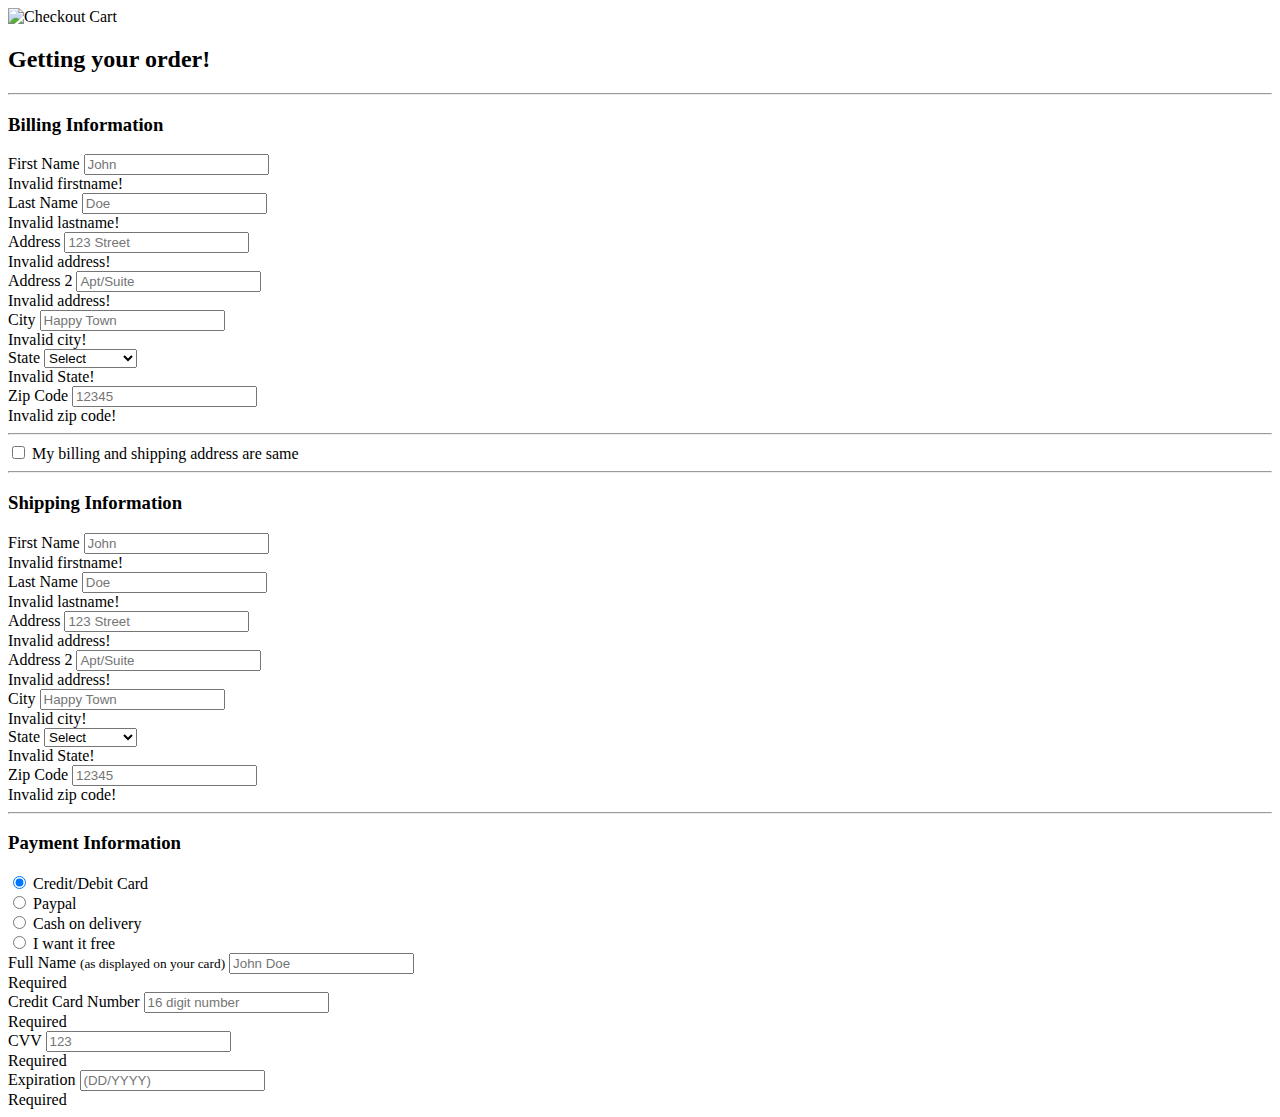
==== index.html @ c3e5eaca "expiration" ====
<!doctype html>
<html lang="en">
  <head>
    <!-- Required meta tags -->
    <meta charset="utf-8">
    <meta name="viewport" content="width=device-width, initial-scale=1">

    <!-- Bootstrap CSS -->
    <link rel="stylesheet" href="https://stackpath.bootstrapcdn.com/bootstrap/5.0.0-alpha2/css/bootstrap.min.css" integrity="sha384-DhY6onE6f3zzKbjUPRc2hOzGAdEf4/Dz+WJwBvEYL/lkkIsI3ihufq9hk9K4lVoK" crossorigin="anonymous">

    <title>Hello, world!</title>
  </head>
  <body class="bg-light">
      <div class="container">
          <div class="py-5 text-center">
            <img class ="mb-4 d-block mx-auto" src="https://icons.iconarchive.com/icons/iconsmind/outline/512/Checkout-icon.png" alt="Checkout Cart" width="90" height="90">
            <h2>Getting your order!</h2>
          </div>
      </div>
      <div class="container">
        <hr class="my-4">
            <h3 class="mb-4">Billing Information</h3>
            <form action="">
                <div class="row g-3">
                    <div class="col-md-6">
                        <label for="firstname" class="form-label">First Name</label>
                        <input id="firstname" type="text" class="form-control" placeholder="John" required>
                        <div class="invalid-feedback">Invalid firstname!</div>
                    </div>
                    <div class="col-md-6">
                        <label for="lastname" class="form-label">Last Name</label>
                        <input id="lastname" type="text" class="form-control" placeholder="Doe" required>
                        <div class="invalid-feedback">Invalid lastname!</div>
                    </div>
                    <div class="col-md-8">
                        <label for="address1" class="form-label">Address</label>
                        <input id="address1" type="text" class="form-control" placeholder="123 Street" required>
                        <div class="invalid-feedback">Invalid address!</div>
                    </div>
                    <div class="col-md-4">
                      <label for="address2" class="form-label">Address 2</label>
                      <input id="address2" type="text" class="form-control" placeholder="Apt/Suite" required>
                      <div class="invalid-feedback">Invalid address!</div>
                  </div>
                  <div class="col-md-4">
                    <label for="city" class="form-label">City</label>
                    <input id="city" type="text" class="form-control" placeholder="Happy Town" required>
                    <div class="invalid-feedback">Invalid city!</div>
                  </div>
                  <div class="col-md-4">
                    <label for="state" class="form-label">State</label>
                    <select id="state" class="form-control"> 
                      <option value=""> Select </option>
                      <option value="newyork"> New York </option>
                      <option value="newjersey"> New Jersey  </option>
                      <option value="florida"> Florida </option>
                      <option value="ohio"> Ohio </option>
                      <option value="indiana"> Indiana </option>
                      <option value="connecticut"> Connecticut </option>
                      <option value="maine"> Maine </option>
                      <option value="maryland"> Maryland  </option>
                      <option value="virginia"> Virginia </option>
                    </select>
                    <div class="invalid-feedback">Invalid State!</div>
                  </div>
                  <div class="col-md-4">
                    <label for="zip" class="form-label">Zip Code</label>
                    <input id="zip" type="text" class="form-control" placeholder="12345" required>
                    <div class="invalid-feedback">Invalid zip code!</div>
                  </div>
                </div>

                <hr class="my-4">
            </form>

            <div class="col-12">
              <div class="form-check"> 
                <input id="sameaddress" type="checkbox" class="form-check-input">
                <label class="form-check-label" for="sameaddress">My billing and shipping address are same</label>
              </div>
            </div>
            <hr class="my-4">


            <h3 class="mb-4">Shipping Information</h3>
            <form action="">
                <div class="row g-3">
                    <div class="col-md-6">
                        <label for="firstname" class="form-label">First Name</label>
                        <input id="firstname" type="text" class="form-control" placeholder="John" required>
                        <div class="invalid-feedback">Invalid firstname!</div>
                    </div>
                    <div class="col-md-6">
                        <label for="lastname" class="form-label">Last Name</label>
                        <input id="lastname" type="text" class="form-control" placeholder="Doe" required>
                        <div class="invalid-feedback">Invalid lastname!</div>
                    </div>
                    <div class="col-md-8">
                        <label for="address1" class="form-label">Address</label>
                        <input id="address1" type="text" class="form-control" placeholder="123 Street" required>
                        <div class="invalid-feedback">Invalid address!</div>
                    </div>
                    <div class="col-md-4">
                      <label for="address2" class="form-label">Address 2</label>
                      <input id="address2" type="text" class="form-control" placeholder="Apt/Suite" required>
                      <div class="invalid-feedback">Invalid address!</div>
                  </div>
                  <div class="col-md-4">
                    <label for="city" class="form-label">City</label>
                    <input id="city" type="text" class="form-control" placeholder="Happy Town" required>
                    <div class="invalid-feedback">Invalid city!</div>
                  </div>
                  <div class="col-md-4">
                    <label for="state" class="form-label">State</label>
                    <select id="state" class="form-control"> 
                      <option value=""> Select </option>
                      <option value="newyork"> New York </option>
                      <option value="newjersey"> New Jersey  </option>
                      <option value="florida"> Florida </option>
                      <option value="ohio"> Ohio </option>
                      <option value="indiana"> Indiana </option>
                      <option value="connecticut"> Connecticut </option>
                      <option value="maine"> Maine </option>
                      <option value="maryland"> Maryland  </option>
                      <option value="virginia"> Virginia </option>
                    </select>
                    <div class="invalid-feedback">Invalid State!</div>
                  </div>
                  <div class="col-md-4">
                    <label for="zip" class="form-label">Zip Code</label>
                    <input id="zip" type="text" class="form-control" placeholder="12345" required>
                    <div class="invalid-feedback">Invalid zip code!</div>
                  </div>
                </div>

                <hr class="my-5">
            </form>

            <h3 class="mb-4">Payment Information</h3>
            <div class="form-check">
              <input id ="card" name="payment" type="radio" class="form-check-input" required checked>
              <label for="card">Credit/Debit Card</label>
            </div>
            <div class="form-check">
              <input id ="paypal" name="payment" type="radio" class="form-check-input" required>
              <label for="paypal">Paypal</label>
            </div>
            <div class="form-check">
              <input id ="cashondelivery" name="payment" type="radio" class="form-check-input" required>
              <label for="cashondelivery">Cash on delivery</label>
            </div>
            <div class="form-check">
              <input id ="free" name="payment" type="radio" class="form-check-input" required>
              <label for="free">I want it free</label>
            </div>

            <div class="row my-3 gy-3">
              <div class="col-md-6">
                <label for="paymentname" class="form-label">Full Name</label>
                <small class="text-muted">(as displayed on your card)</small>
                <input id="paymentname" type="text" class="form-control" placeholder="John Doe" required> 
                <div class="invalid-feedback"> Required</div>
            </div>
            <div class="col-md-6">
              <label for="paymentcard" class="form-label">Credit Card Number</label>
              <input id="paymentcard" type="text" class="form-control" placeholder="16 digit number" required>
              <div class="invalid-feedback">Required</div>

              <div class="row my-3 gy-3">
                <div class="col-md-6">
                  <label for="cvv" class="form-label">CVV</label>
                  <input id="cvv" type="text" class="form-control" placeholder="123" required> 
                  <div class="invalid-feedback"> Required</div>
                </div>
                <div class="col-md-6">
                  <label for="expiration" class="form-label">Expiration</label>
                  <input id="expiration" type="text" class="form-control" placeholder="(DD/YYYY)" required> 
                  <div class="invalid-feedback"> Required</div>
                </div>
              </div>
          </div>
            </div>
      </div>
    
    
    <!-- Optional JavaScript; choose one of the two! -->

    <!-- Option 1: Bootstrap Bundle with Popper.js -->
    <script src="https://stackpath.bootstrapcdn.com/bootstrap/5.0.0-alpha2/js/bootstrap.bundle.min.js" integrity="sha384-BOsAfwzjNJHrJ8cZidOg56tcQWfp6y72vEJ8xQ9w6Quywb24iOsW913URv1IS4GD" crossorigin="anonymous"></script>

    <!-- Option 2: Separate Popper.js and Bootstrap JS
    <script src="https://cdn.jsdelivr.net/npm/popper.js@1.16.1/dist/umd/popper.min.js" integrity="sha384-9/reFTGAW83EW2RDu2S0VKaIzap3H66lZH81PoYlFhbGU+6BZp6G7niu735Sk7lN" crossorigin="anonymous"></script>
    <script src="https://stackpath.bootstrapcdn.com/bootstrap/5.0.0-alpha2/js/bootstrap.min.js" integrity="sha384-5h4UG+6GOuV9qXh6HqOLwZMY4mnLPraeTrjT5v07o347pj6IkfuoASuGBhfDsp3d" crossorigin="anonymous"></script>
    -->
  </body>
</html>
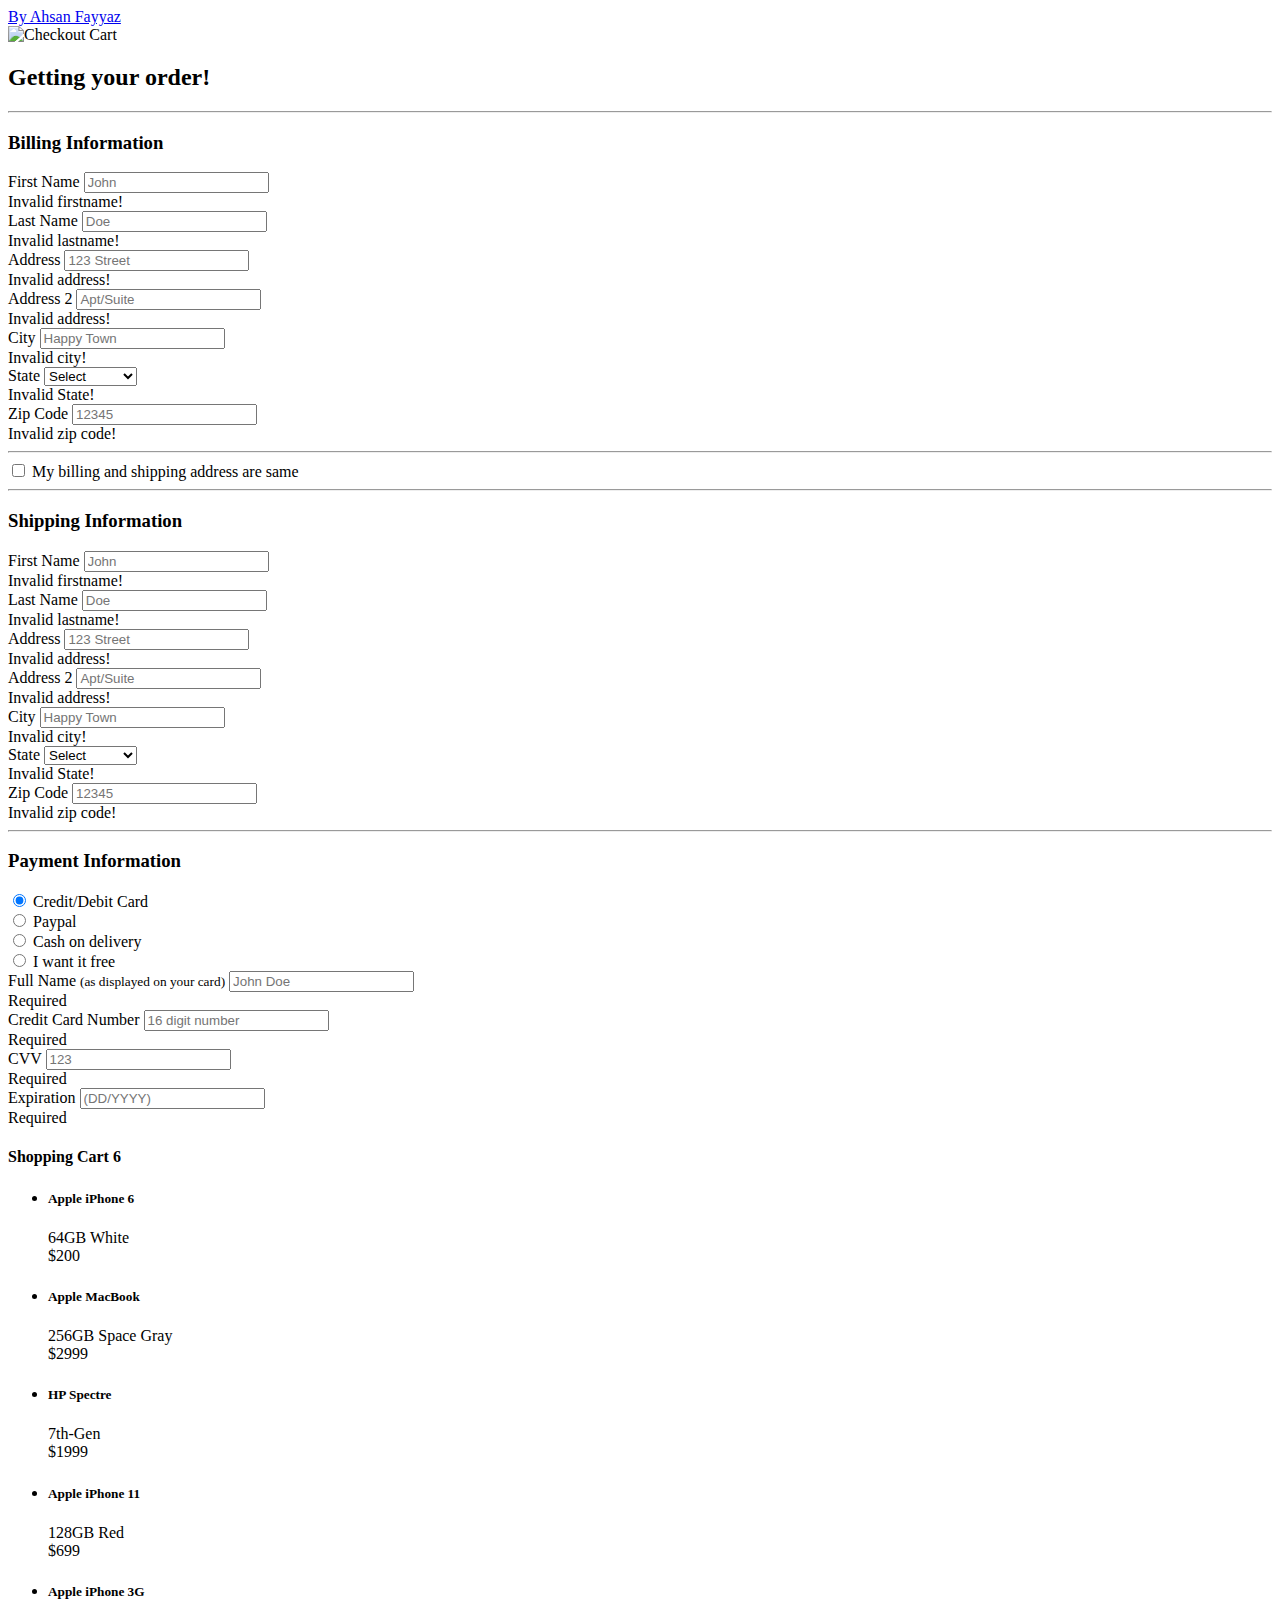
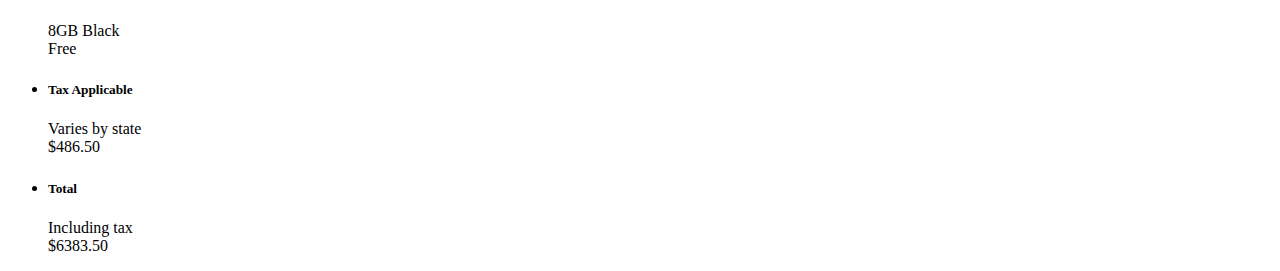
==== commit 50a4cb2c: "shopping cart" ====
--- a/index.html
+++ b/index.html
@@ -11,175 +11,245 @@
     <title>Hello, world!</title>
   </head>
   <body class="bg-light">
+      <nav class="navbar navbar-dark bg-dark">
+        <a href="#" class="navbar-brand">By Ahsan Fayyaz</a>
+      </nav>
+
       <div class="container">
           <div class="py-5 text-center">
             <img class ="mb-4 d-block mx-auto" src="https://icons.iconarchive.com/icons/iconsmind/outline/512/Checkout-icon.png" alt="Checkout Cart" width="90" height="90">
             <h2>Getting your order!</h2>
           </div>
       </div>
+
       <div class="container">
-        <hr class="my-4">
-            <h3 class="mb-4">Billing Information</h3>
-            <form action="">
-                <div class="row g-3">
+        <div class="row">
+          <div class="col-6">
+            <div class="container">
+              <hr class="my-4">
+                  <h3 class="mb-4">Billing Information</h3>
+                  <form action="">
+                      <div class="row g-3">
+                          <div class="col-md-6">
+                              <label for="firstname" class="form-label">First Name</label>
+                              <input id="firstname" type="text" class="form-control" placeholder="John" required>
+                              <div class="invalid-feedback">Invalid firstname!</div>
+                          </div>
+                          <div class="col-md-6">
+                              <label for="lastname" class="form-label">Last Name</label>
+                              <input id="lastname" type="text" class="form-control" placeholder="Doe" required>
+                              <div class="invalid-feedback">Invalid lastname!</div>
+                          </div>
+                          <div class="col-md-8">
+                              <label for="address1" class="form-label">Address</label>
+                              <input id="address1" type="text" class="form-control" placeholder="123 Street" required>
+                              <div class="invalid-feedback">Invalid address!</div>
+                          </div>
+                          <div class="col-md-4">
+                            <label for="address2" class="form-label">Address 2</label>
+                            <input id="address2" type="text" class="form-control" placeholder="Apt/Suite" required>
+                            <div class="invalid-feedback">Invalid address!</div>
+                        </div>
+                        <div class="col-md-4">
+                          <label for="city" class="form-label">City</label>
+                          <input id="city" type="text" class="form-control" placeholder="Happy Town" required>
+                          <div class="invalid-feedback">Invalid city!</div>
+                        </div>
+                        <div class="col-md-4">
+                          <label for="state" class="form-label">State</label>
+                          <select id="state" class="form-control"> 
+                            <option value=""> Select </option>
+                            <option value="newyork"> New York </option>
+                            <option value="newjersey"> New Jersey  </option>
+                            <option value="florida"> Florida </option>
+                            <option value="ohio"> Ohio </option>
+                            <option value="indiana"> Indiana </option>
+                            <option value="connecticut"> Connecticut </option>
+                            <option value="maine"> Maine </option>
+                            <option value="maryland"> Maryland  </option>
+                            <option value="virginia"> Virginia </option>
+                          </select>
+                          <div class="invalid-feedback">Invalid State!</div>
+                        </div>
+                        <div class="col-md-4">
+                          <label for="zip" class="form-label">Zip Code</label>
+                          <input id="zip" type="text" class="form-control" placeholder="12345" required>
+                          <div class="invalid-feedback">Invalid zip code!</div>
+                        </div>
+                      </div>
+      
+                      <hr class="my-4">
+                  </form>
+      
+                  <div class="col-12">
+                    <div class="form-check"> 
+                      <input id="sameaddress" type="checkbox" class="form-check-input">
+                      <label class="form-check-label" for="sameaddress">My billing and shipping address are same</label>
+                    </div>
+                  </div>
+                  <hr class="my-4">
+      
+      
+                  <h3 class="mb-4">Shipping Information</h3>
+                  <form action="">
+                      <div class="row g-3">
+                          <div class="col-md-6">
+                              <label for="firstname" class="form-label">First Name</label>
+                              <input id="firstname" type="text" class="form-control" placeholder="John" required>
+                              <div class="invalid-feedback">Invalid firstname!</div>
+                          </div>
+                          <div class="col-md-6">
+                              <label for="lastname" class="form-label">Last Name</label>
+                              <input id="lastname" type="text" class="form-control" placeholder="Doe" required>
+                              <div class="invalid-feedback">Invalid lastname!</div>
+                          </div>
+                          <div class="col-md-8">
+                              <label for="address1" class="form-label">Address</label>
+                              <input id="address1" type="text" class="form-control" placeholder="123 Street" required>
+                              <div class="invalid-feedback">Invalid address!</div>
+                          </div>
+                          <div class="col-md-4">
+                            <label for="address2" class="form-label">Address 2</label>
+                            <input id="address2" type="text" class="form-control" placeholder="Apt/Suite" required>
+                            <div class="invalid-feedback">Invalid address!</div>
+                        </div>
+                        <div class="col-md-4">
+                          <label for="city" class="form-label">City</label>
+                          <input id="city" type="text" class="form-control" placeholder="Happy Town" required>
+                          <div class="invalid-feedback">Invalid city!</div>
+                        </div>
+                        <div class="col-md-4">
+                          <label for="state" class="form-label">State</label>
+                          <select id="state" class="form-control"> 
+                            <option value=""> Select </option>
+                            <option value="newyork"> New York </option>
+                            <option value="newjersey"> New Jersey  </option>
+                            <option value="florida"> Florida </option>
+                            <option value="ohio"> Ohio </option>
+                            <option value="indiana"> Indiana </option>
+                            <option value="connecticut"> Connecticut </option>
+                            <option value="maine"> Maine </option>
+                            <option value="maryland"> Maryland  </option>
+                            <option value="virginia"> Virginia </option>
+                          </select>
+                          <div class="invalid-feedback">Invalid State!</div>
+                        </div>
+                        <div class="col-md-4">
+                          <label for="zip" class="form-label">Zip Code</label>
+                          <input id="zip" type="text" class="form-control" placeholder="12345" required>
+                          <div class="invalid-feedback">Invalid zip code!</div>
+                        </div>
+                      </div>
+      
+                      <hr class="my-5">
+                  </form>
+      
+                  <h3 class="mb-4">Payment Information</h3>
+                  <div class="form-check">
+                    <input id ="card" name="payment" type="radio" class="form-check-input" required checked>
+                    <label for="card">Credit/Debit Card</label>
+                  </div>
+                  <div class="form-check">
+                    <input id ="paypal" name="payment" type="radio" class="form-check-input" required>
+                    <label for="paypal">Paypal</label>
+                  </div>
+                  <div class="form-check">
+                    <input id ="cashondelivery" name="payment" type="radio" class="form-check-input" required>
+                    <label for="cashondelivery">Cash on delivery</label>
+                  </div>
+                  <div class="form-check">
+                    <input id ="free" name="payment" type="radio" class="form-check-input" required>
+                    <label for="free">I want it free</label>
+                  </div>
+      
+                  <div class="row my-3 gy-3">
                     <div class="col-md-6">
-                        <label for="firstname" class="form-label">First Name</label>
-                        <input id="firstname" type="text" class="form-control" placeholder="John" required>
-                        <div class="invalid-feedback">Invalid firstname!</div>
+                      <label for="paymentname" class="form-label">Full Name</label>
+                      <small class="text-muted">(as displayed on your card)</small>
+                      <input id="paymentname" type="text" class="form-control" placeholder="John Doe" required> 
+                      <div class="invalid-feedback"> Required</div>
+                  </div>
+                  <div class="col-md-6">
+                    <label for="paymentcard" class="form-label">Credit Card Number</label>
+                    <input id="paymentcard" type="text" class="form-control" placeholder="16 digit number" required>
+                    <div class="invalid-feedback">Required</div>
+      
+                    <div class="row my-3 gy-3">
+                      <div class="col-md-6">
+                        <label for="cvv" class="form-label">CVV</label>
+                        <input id="cvv" type="text" class="form-control" placeholder="123" required> 
+                        <div class="invalid-feedback"> Required</div>
+                      </div>
+                      <div class="col-md-6">
+                        <label for="expiration" class="form-label">Expiration</label>
+                        <input id="expiration" type="text" class="form-control" placeholder="(DD/YYYY)" required> 
+                        <div class="invalid-feedback"> Required</div>
+                      </div>
                     </div>
-                    <div class="col-md-6">
-                        <label for="lastname" class="form-label">Last Name</label>
-                        <input id="lastname" type="text" class="form-control" placeholder="Doe" required>
-                        <div class="invalid-feedback">Invalid lastname!</div>
-                    </div>
-                    <div class="col-md-8">
-                        <label for="address1" class="form-label">Address</label>
-                        <input id="address1" type="text" class="form-control" placeholder="123 Street" required>
-                        <div class="invalid-feedback">Invalid address!</div>
-                    </div>
-                    <div class="col-md-4">
-                      <label for="address2" class="form-label">Address 2</label>
-                      <input id="address2" type="text" class="form-control" placeholder="Apt/Suite" required>
-                      <div class="invalid-feedback">Invalid address!</div>
-                  </div>
-                  <div class="col-md-4">
-                    <label for="city" class="form-label">City</label>
-                    <input id="city" type="text" class="form-control" placeholder="Happy Town" required>
-                    <div class="invalid-feedback">Invalid city!</div>
-                  </div>
-                  <div class="col-md-4">
-                    <label for="state" class="form-label">State</label>
-                    <select id="state" class="form-control"> 
-                      <option value=""> Select </option>
-                      <option value="newyork"> New York </option>
-                      <option value="newjersey"> New Jersey  </option>
-                      <option value="florida"> Florida </option>
-                      <option value="ohio"> Ohio </option>
-                      <option value="indiana"> Indiana </option>
-                      <option value="connecticut"> Connecticut </option>
-                      <option value="maine"> Maine </option>
-                      <option value="maryland"> Maryland  </option>
-                      <option value="virginia"> Virginia </option>
-                    </select>
-                    <div class="invalid-feedback">Invalid State!</div>
-                  </div>
-                  <div class="col-md-4">
-                    <label for="zip" class="form-label">Zip Code</label>
-                    <input id="zip" type="text" class="form-control" placeholder="12345" required>
-                    <div class="invalid-feedback">Invalid zip code!</div>
-                  </div>
-                </div>
-
-                <hr class="my-4">
-            </form>
-
-            <div class="col-12">
-              <div class="form-check"> 
-                <input id="sameaddress" type="checkbox" class="form-check-input">
-                <label class="form-check-label" for="sameaddress">My billing and shipping address are same</label>
-              </div>
+                </div>
+                  </div>
             </div>
-            <hr class="my-4">
-
-
-            <h3 class="mb-4">Shipping Information</h3>
-            <form action="">
-                <div class="row g-3">
-                    <div class="col-md-6">
-                        <label for="firstname" class="form-label">First Name</label>
-                        <input id="firstname" type="text" class="form-control" placeholder="John" required>
-                        <div class="invalid-feedback">Invalid firstname!</div>
-                    </div>
-                    <div class="col-md-6">
-                        <label for="lastname" class="form-label">Last Name</label>
-                        <input id="lastname" type="text" class="form-control" placeholder="Doe" required>
-                        <div class="invalid-feedback">Invalid lastname!</div>
-                    </div>
-                    <div class="col-md-8">
-                        <label for="address1" class="form-label">Address</label>
-                        <input id="address1" type="text" class="form-control" placeholder="123 Street" required>
-                        <div class="invalid-feedback">Invalid address!</div>
-                    </div>
-                    <div class="col-md-4">
-                      <label for="address2" class="form-label">Address 2</label>
-                      <input id="address2" type="text" class="form-control" placeholder="Apt/Suite" required>
-                      <div class="invalid-feedback">Invalid address!</div>
-                  </div>
-                  <div class="col-md-4">
-                    <label for="city" class="form-label">City</label>
-                    <input id="city" type="text" class="form-control" placeholder="Happy Town" required>
-                    <div class="invalid-feedback">Invalid city!</div>
-                  </div>
-                  <div class="col-md-4">
-                    <label for="state" class="form-label">State</label>
-                    <select id="state" class="form-control"> 
-                      <option value=""> Select </option>
-                      <option value="newyork"> New York </option>
-                      <option value="newjersey"> New Jersey  </option>
-                      <option value="florida"> Florida </option>
-                      <option value="ohio"> Ohio </option>
-                      <option value="indiana"> Indiana </option>
-                      <option value="connecticut"> Connecticut </option>
-                      <option value="maine"> Maine </option>
-                      <option value="maryland"> Maryland  </option>
-                      <option value="virginia"> Virginia </option>
-                    </select>
-                    <div class="invalid-feedback">Invalid State!</div>
-                  </div>
-                  <div class="col-md-4">
-                    <label for="zip" class="form-label">Zip Code</label>
-                    <input id="zip" type="text" class="form-control" placeholder="12345" required>
-                    <div class="invalid-feedback">Invalid zip code!</div>
-                  </div>
-                </div>
-
-                <hr class="my-5">
-            </form>
-
-            <h3 class="mb-4">Payment Information</h3>
-            <div class="form-check">
-              <input id ="card" name="payment" type="radio" class="form-check-input" required checked>
-              <label for="card">Credit/Debit Card</label>
-            </div>
-            <div class="form-check">
-              <input id ="paypal" name="payment" type="radio" class="form-check-input" required>
-              <label for="paypal">Paypal</label>
-            </div>
-            <div class="form-check">
-              <input id ="cashondelivery" name="payment" type="radio" class="form-check-input" required>
-              <label for="cashondelivery">Cash on delivery</label>
-            </div>
-            <div class="form-check">
-              <input id ="free" name="payment" type="radio" class="form-check-input" required>
-              <label for="free">I want it free</label>
-            </div>
-
-            <div class="row my-3 gy-3">
-              <div class="col-md-6">
-                <label for="paymentname" class="form-label">Full Name</label>
-                <small class="text-muted">(as displayed on your card)</small>
-                <input id="paymentname" type="text" class="form-control" placeholder="John Doe" required> 
-                <div class="invalid-feedback"> Required</div>
-            </div>
-            <div class="col-md-6">
-              <label for="paymentcard" class="form-label">Credit Card Number</label>
-              <input id="paymentcard" type="text" class="form-control" placeholder="16 digit number" required>
-              <div class="invalid-feedback">Required</div>
-
-              <div class="row my-3 gy-3">
-                <div class="col-md-6">
-                  <label for="cvv" class="form-label">CVV</label>
-                  <input id="cvv" type="text" class="form-control" placeholder="123" required> 
-                  <div class="invalid-feedback"> Required</div>
-                </div>
-                <div class="col-md-6">
-                  <label for="expiration" class="form-label">Expiration</label>
-                  <input id="expiration" type="text" class="form-control" placeholder="(DD/YYYY)" required> 
-                  <div class="invalid-feedback"> Required</div>
-                </div>
-              </div>
           </div>
-            </div>
+          <div class="col-4">
+            <h4 class="d-flex justify-content-between align-item-center">
+              <span class="text-muted">Shopping Cart</span>
+              <span class="badge bg-secondary rounded-pill">6</span>
+            </h4>
+
+            <ul class="list-group">
+              <li class="list-group-item d-flex justify-content-between">
+                <div>
+                  <h5>Apple iPhone 6</h5>
+                  <span class="text-muted">64GB White</span>
+                </div>
+                <span class="text-muted">$200</span>
+              </li>
+              <li class="list-group-item d-flex justify-content-between">
+                <div>
+                  <h5>Apple MacBook</h5>
+                  <span class="text-muted">256GB Space Gray</span>
+                </div>
+                <span class="text-muted">$2999</span>
+              </li>
+              <li class="list-group-item d-flex justify-content-between">
+                <div>
+                  <h5>HP Spectre</h5>
+                  <span class="text-muted">7th-Gen</span>
+                </div>
+                <span class="text-muted">$1999</span>
+              </li>
+              <li class="list-group-item d-flex justify-content-between">
+                <div>
+                  <h5>Apple iPhone 11</h5>
+                  <span class="text-muted">128GB Red</span>
+                </div>
+                <span class="text-muted">$699</span>
+              </li>
+              <li class="list-group-item d-flex justify-content-between">
+                <div>
+                  <h5 class="text-success">Apple iPhone 3G</h5>
+                  <span class="text-success">8GB Black</span>
+                </div>
+                <span class="text-success">Free</span>
+              </li>
+              <li class="list-group-item d-flex justify-content-between">
+                <div>
+                  <h5>Tax Applicable</h5>
+                  <span class="text-muted">Varies by state</span>
+                </div>
+                <span class="">$486.50</span>
+              </li>
+              <li class="list-group-item d-flex justify-content-between">
+                <div>
+                  <h5>Total</h5>
+                  <span class="text-muted">Including tax</span>
+                </div>
+                <span class="">$6383.50</span>
+              </li>
+            </ul>
+          </div>
+        </div>
+        </div>
       </div>
     
     
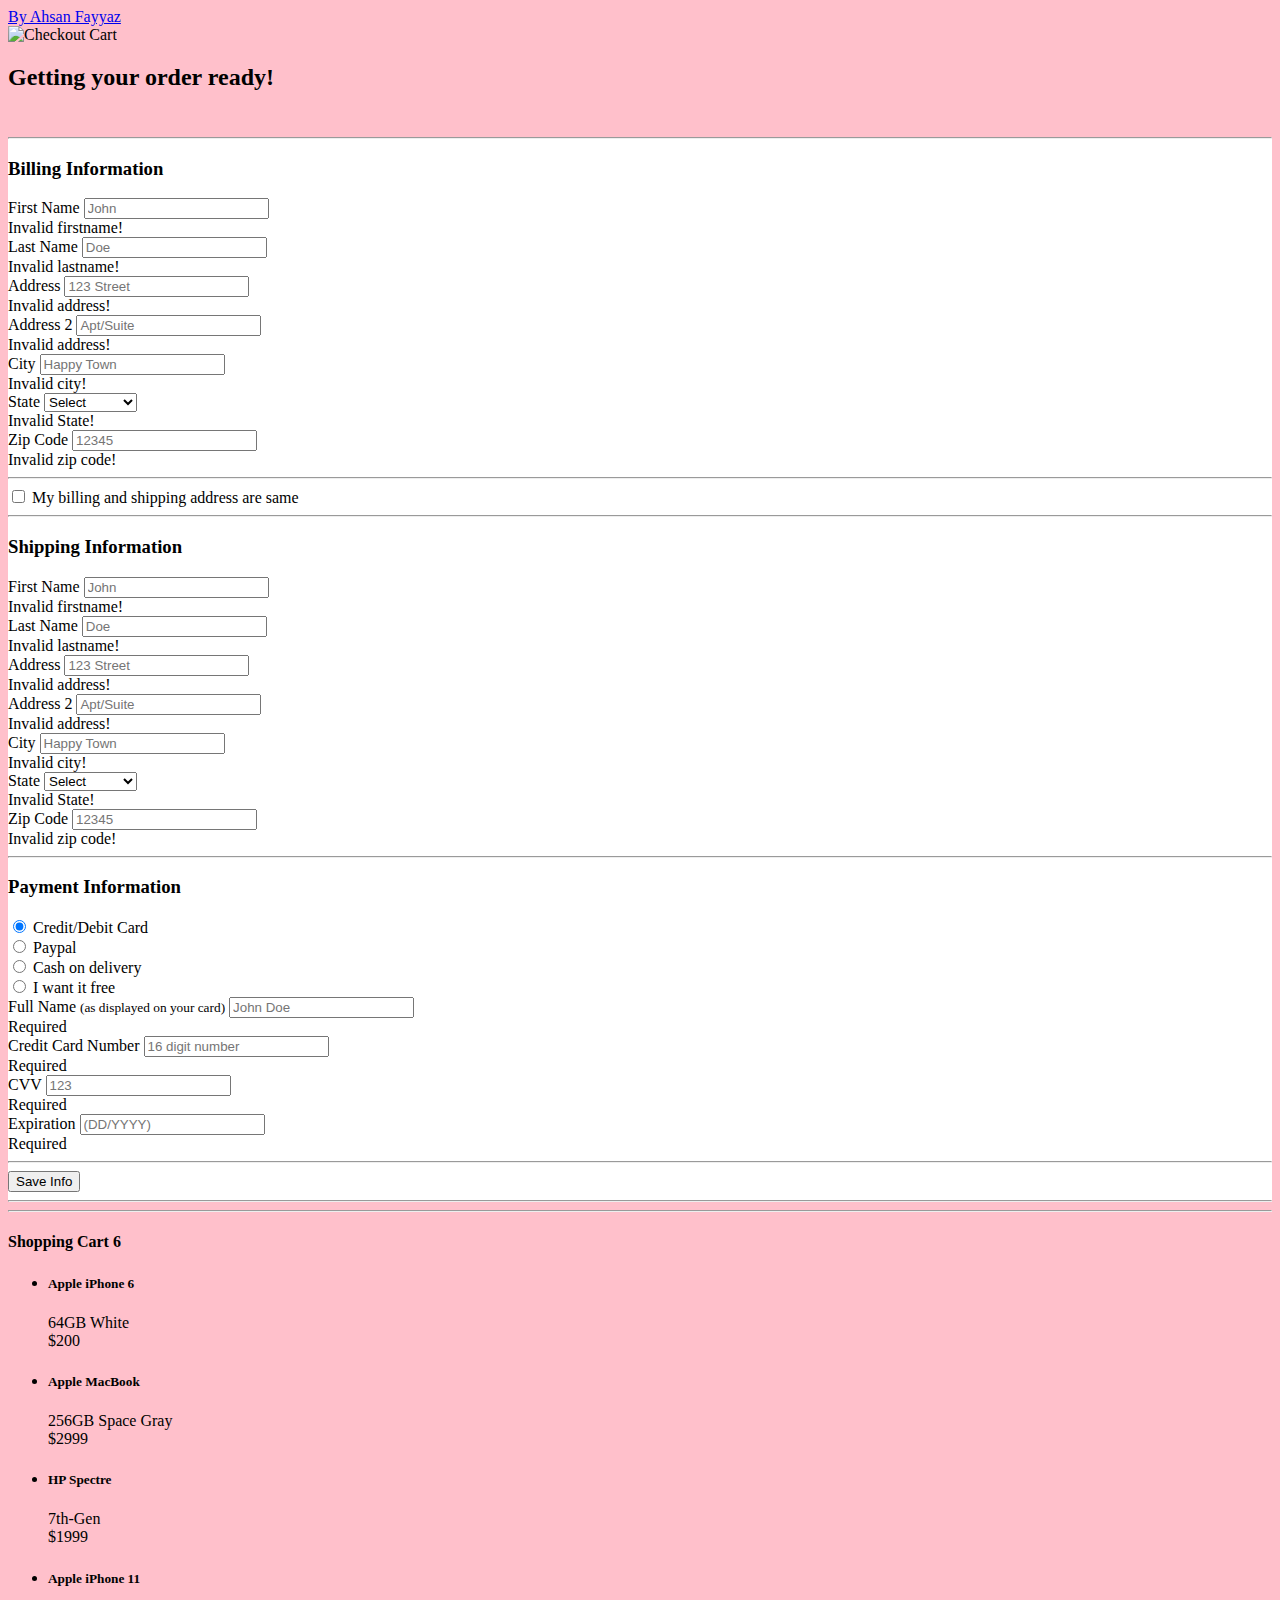
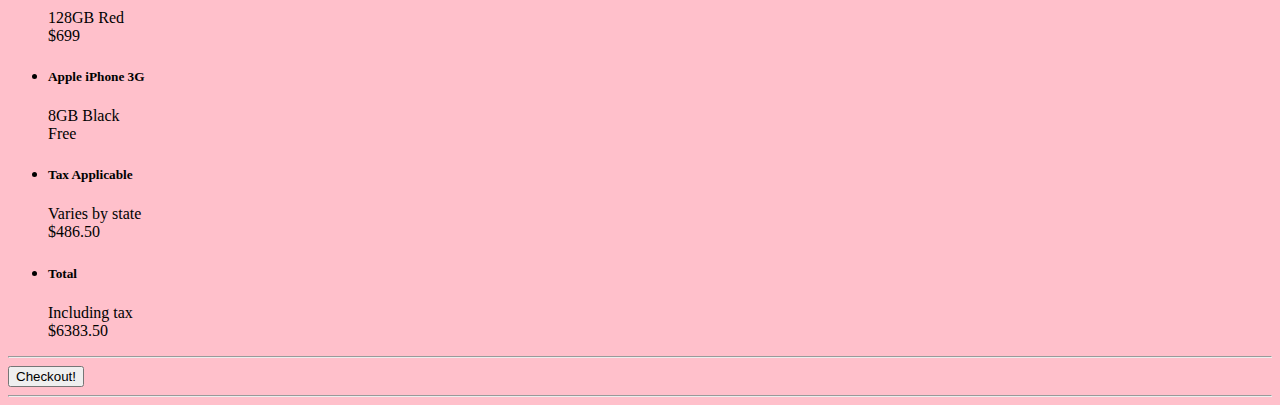
==== commit fc0dbd45: "finished buttons" ====
--- a/index.html
+++ b/index.html
@@ -7,24 +7,25 @@
 
     <!-- Bootstrap CSS -->
     <link rel="stylesheet" href="https://stackpath.bootstrapcdn.com/bootstrap/5.0.0-alpha2/css/bootstrap.min.css" integrity="sha384-DhY6onE6f3zzKbjUPRc2hOzGAdEf4/Dz+WJwBvEYL/lkkIsI3ihufq9hk9K4lVoK" crossorigin="anonymous">
+    <link rel="stylesheet" href="/style.css" type="text/css">
 
     <title>Hello, world!</title>
   </head>
   <body class="bg-light">
-      <nav class="navbar navbar-dark bg-dark">
+      <nav class ="navbar navbar-dark bg-dark">
         <a href="#" class="navbar-brand">By Ahsan Fayyaz</a>
       </nav>
 
       <div class="container">
           <div class="py-5 text-center">
             <img class ="mb-4 d-block mx-auto" src="https://icons.iconarchive.com/icons/iconsmind/outline/512/Checkout-icon.png" alt="Checkout Cart" width="90" height="90">
-            <h2>Getting your order!</h2>
+            <h2>Getting your order ready!</h2>
           </div>
       </div>
-
+      <br>
       <div class="container">
         <div class="row">
-          <div class="col-6">
+          <div class="col-8">
             <div class="container">
               <hr class="my-4">
                   <h3 class="mb-4">Billing Information</h3>
@@ -168,6 +169,7 @@
                       <small class="text-muted">(as displayed on your card)</small>
                       <input id="paymentname" type="text" class="form-control" placeholder="John Doe" required> 
                       <div class="invalid-feedback"> Required</div>
+      
                   </div>
                   <div class="col-md-6">
                     <label for="paymentcard" class="form-label">Credit Card Number</label>
@@ -187,10 +189,14 @@
                       </div>
                     </div>
                 </div>
-                  </div>
+              </div>
             </div>
+            <hr class="my-4">
+            <button class="btn btn-primary btn-lg btn-block">Save Info</button>
+            <hr class="my-4">
           </div>
           <div class="col-4">
+            <hr class="my-4">
             <h4 class="d-flex justify-content-between align-item-center">
               <span class="text-muted">Shopping Cart</span>
               <span class="badge bg-secondary rounded-pill">6</span>
@@ -247,6 +253,9 @@
                 <span class="">$6383.50</span>
               </li>
             </ul>
+            <hr class="my-4">
+            <button class="btn btn-primary btn-lg btn-block">Checkout!</button>
+            <hr class="my-4">
           </div>
         </div>
         </div>
--- a/style.css
+++ b/style.css
@@ -0,0 +1,10 @@
+body{
+    background-color: pink;
+}
+.container{
+    background: E8F0F9;
+}
+
+.col-8{
+    background-color: white;
+}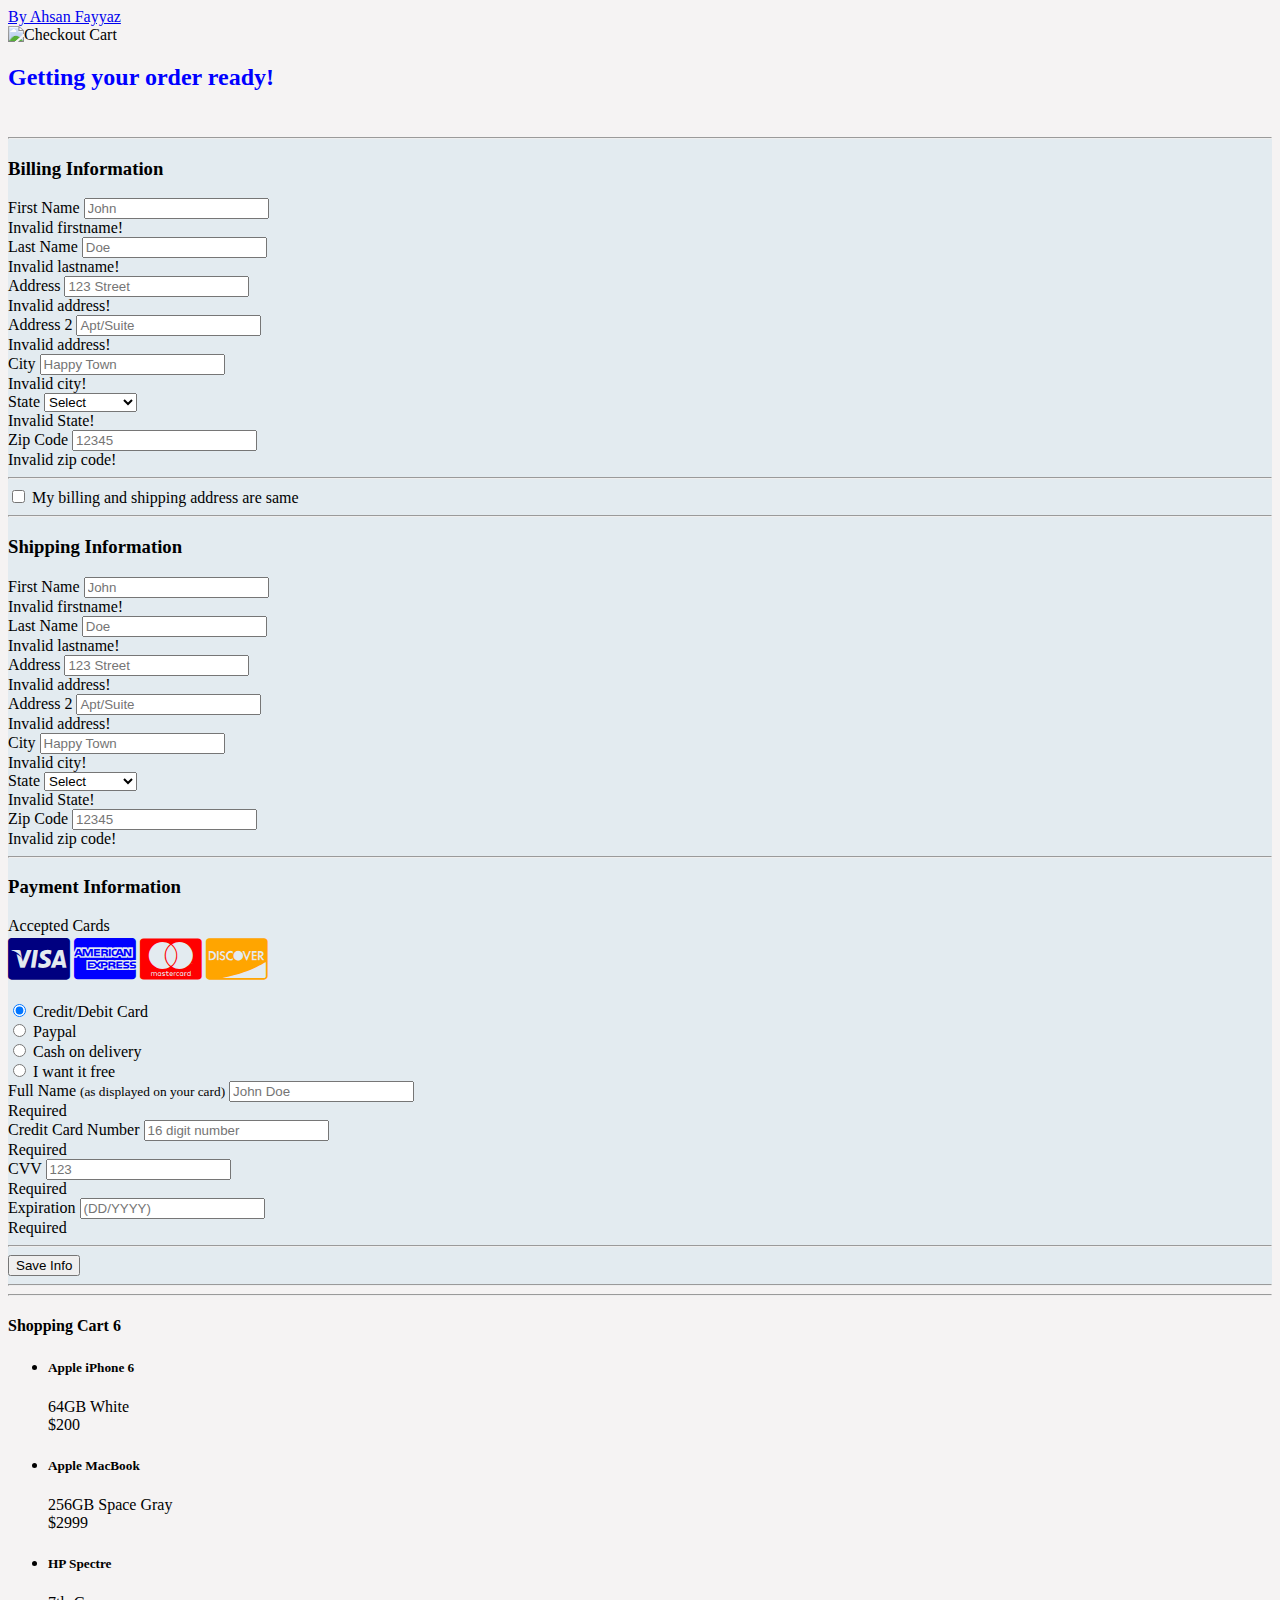
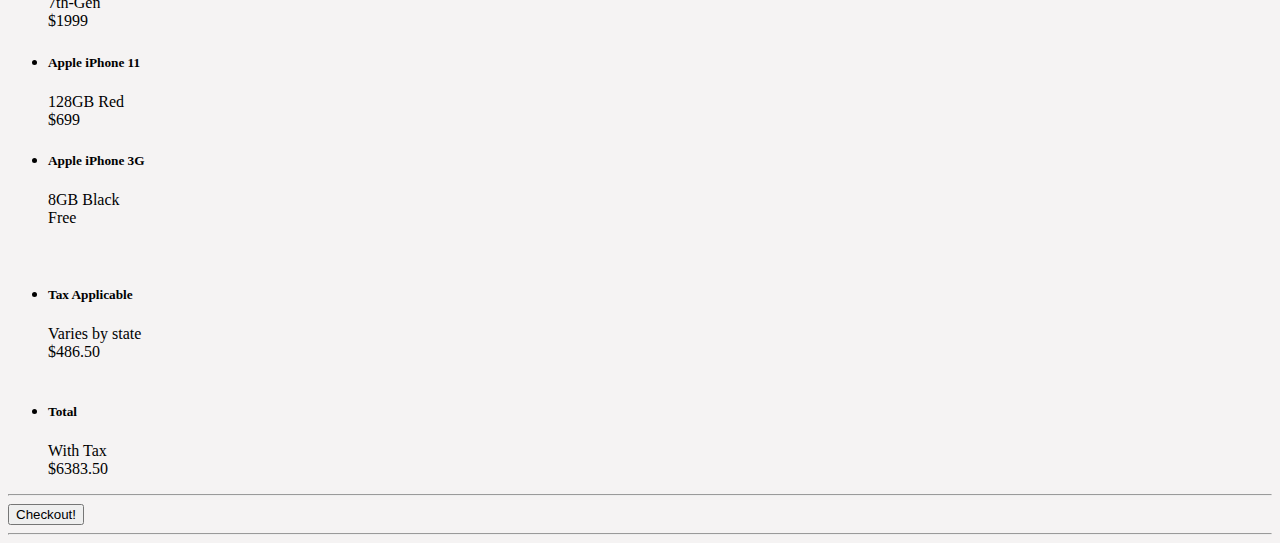
==== commit 6bba3b19: "added the card symbols" ====
--- a/index.html
+++ b/index.html
@@ -8,6 +8,7 @@
     <!-- Bootstrap CSS -->
     <link rel="stylesheet" href="https://stackpath.bootstrapcdn.com/bootstrap/5.0.0-alpha2/css/bootstrap.min.css" integrity="sha384-DhY6onE6f3zzKbjUPRc2hOzGAdEf4/Dz+WJwBvEYL/lkkIsI3ihufq9hk9K4lVoK" crossorigin="anonymous">
     <link rel="stylesheet" href="/style.css" type="text/css">
+    <link rel="stylesheet" href="https://cdnjs.cloudflare.com/ajax/libs/font-awesome/4.7.0/css/font-awesome.min.css">
 
     <title>Hello, world!</title>
   </head>
@@ -19,7 +20,7 @@
       <div class="container">
           <div class="py-5 text-center">
             <img class ="mb-4 d-block mx-auto" src="https://icons.iconarchive.com/icons/iconsmind/outline/512/Checkout-icon.png" alt="Checkout Cart" width="90" height="90">
-            <h2>Getting your order ready!</h2>
+            <h2 class="heading">Getting your order ready!</h2>
           </div>
       </div>
       <br>
@@ -144,8 +145,16 @@
       
                       <hr class="my-5">
                   </form>
-      
+                  
                   <h3 class="mb-4">Payment Information</h3>
+                  <label for="fname">Accepted Cards</label>
+                  <div class="icon-container">
+                    <em class="fa fa-cc-visa" style="color:navy;font-size:48px;"></em>
+                    <em class="fa fa-cc-amex" style="color:blue;font-size:48px;"></em>
+                    <em class="fa fa-cc-mastercard" style="color:red;font-size:48px;"></em>
+                    <em class="fa fa-cc-discover" style="color:orange;font-size:48px;"></em>
+                  </div>
+                  <br>
                   <div class="form-check">
                     <input id ="card" name="payment" type="radio" class="form-check-input" required checked>
                     <label for="card">Credit/Debit Card</label>
@@ -169,7 +178,10 @@
                       <small class="text-muted">(as displayed on your card)</small>
                       <input id="paymentname" type="text" class="form-control" placeholder="John Doe" required> 
                       <div class="invalid-feedback"> Required</div>
-      
+
+                      <!-- <div class="row my-3 gy-3">
+                        
+                      </div> -->
                   </div>
                   <div class="col-md-6">
                     <label for="paymentcard" class="form-label">Credit Card Number</label>
@@ -238,6 +250,8 @@
                 </div>
                 <span class="text-success">Free</span>
               </li>
+              <br>
+              <br>
               <li class="list-group-item d-flex justify-content-between">
                 <div>
                   <h5>Tax Applicable</h5>
@@ -245,10 +259,11 @@
                 </div>
                 <span class="">$486.50</span>
               </li>
+              <br>
               <li class="list-group-item d-flex justify-content-between">
                 <div>
                   <h5>Total</h5>
-                  <span class="text-muted">Including tax</span>
+                  <span class="text-muted">With Tax</span>
                 </div>
                 <span class="">$6383.50</span>
               </li>
--- a/style.css
+++ b/style.css
@@ -1,10 +1,14 @@
 body{
     background-color: pink;
+    background: #f5f3f3;
 }
 .container{
     background: E8F0F9;
 }
 
 .col-8{
-    background-color: white;
-}+    background-color:rgb(227, 235, 240);
+}
+.heading{
+    color: blue;
+}
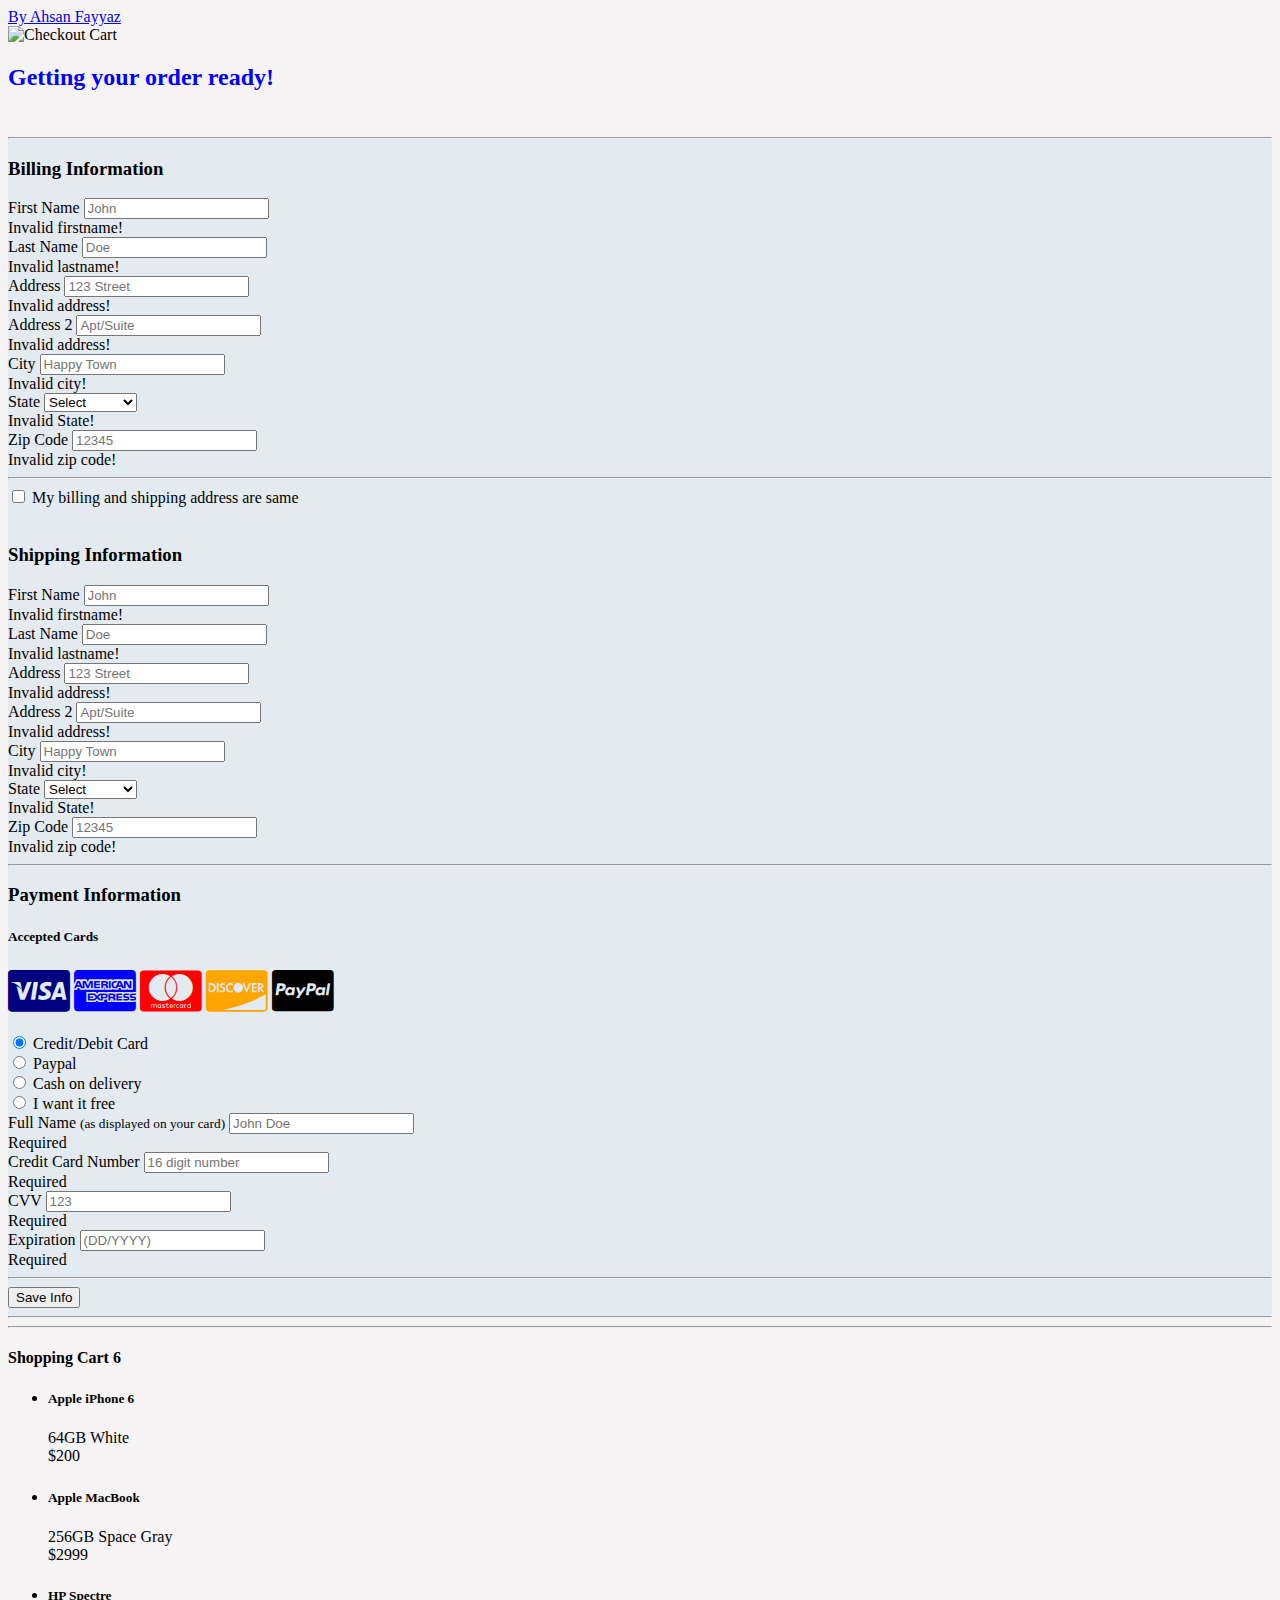
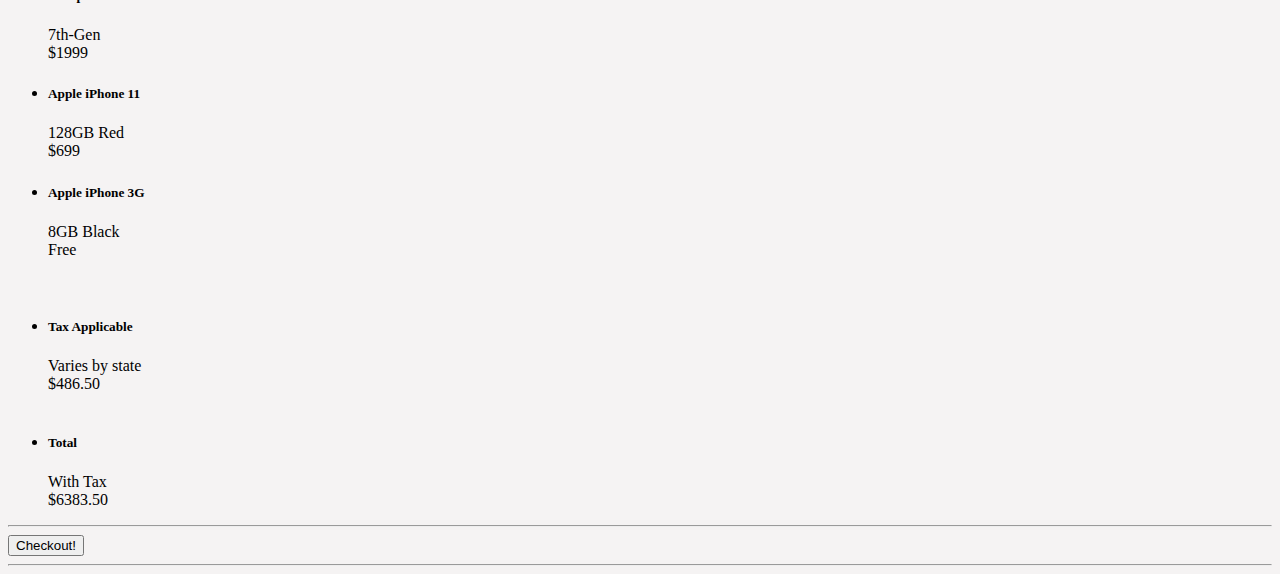
==== commit 4b8ac77e: "changed function for the onclick" ====
--- a/index.html
+++ b/index.html
@@ -30,7 +30,7 @@
             <div class="container">
               <hr class="my-4">
                   <h3 class="mb-4">Billing Information</h3>
-                  <form action="">
+                  <form class="needs-validation" novalidate>
                       <div class="row g-3">
                           <div class="col-md-6">
                               <label for="firstname" class="form-label">First Name</label>
@@ -85,74 +85,79 @@
       
                   <div class="col-12">
                     <div class="form-check"> 
-                      <input id="sameaddress" type="checkbox" class="form-check-input">
+                      <input id="sameaddress" type="checkbox" class="form-check-input" onclick="displayShipping()"/>
                       <label class="form-check-label" for="sameaddress">My billing and shipping address are same</label>
                     </div>
                   </div>
-                  <hr class="my-4">
-      
-      
-                  <h3 class="mb-4">Shipping Information</h3>
-                  <form action="">
-                      <div class="row g-3">
-                          <div class="col-md-6">
-                              <label for="firstname" class="form-label">First Name</label>
-                              <input id="firstname" type="text" class="form-control" placeholder="John" required>
-                              <div class="invalid-feedback">Invalid firstname!</div>
-                          </div>
-                          <div class="col-md-6">
-                              <label for="lastname" class="form-label">Last Name</label>
-                              <input id="lastname" type="text" class="form-control" placeholder="Doe" required>
-                              <div class="invalid-feedback">Invalid lastname!</div>
-                          </div>
-                          <div class="col-md-8">
-                              <label for="address1" class="form-label">Address</label>
-                              <input id="address1" type="text" class="form-control" placeholder="123 Street" required>
-                              <div class="invalid-feedback">Invalid address!</div>
-                          </div>
-                          <div class="col-md-4">
-                            <label for="address2" class="form-label">Address 2</label>
-                            <input id="address2" type="text" class="form-control" placeholder="Apt/Suite" required>
+                  <br>
+                  
+      
+      
+                  <h3 id ="shippingheader" class="mb-4">Shipping Information</h3>
+                  <form class="needs-validation" novalidate>
+                    <div id="shipping">
+                      <div class="row g-4">
+                        <div class="col-md-6">
+                            <label for="firstname" class="form-label">First Name</label>
+                            <input id="firstname" type="text" class="form-control" placeholder="John" required>
+                            <div class="invalid-feedback">Invalid firstname!</div>
+                        </div>
+                        <div class="col-md-6">
+                            <label for="lastname" class="form-label">Last Name</label>
+                            <input id="lastname" type="text" class="form-control" placeholder="Doe" required>
+                            <div class="invalid-feedback">Invalid lastname!</div>
+                        </div>
+                        <div class="col-md-8">
+                            <label for="address1" class="form-label">Address</label>
+                            <input id="address1" type="text" class="form-control" placeholder="123 Street" required>
                             <div class="invalid-feedback">Invalid address!</div>
                         </div>
                         <div class="col-md-4">
-                          <label for="city" class="form-label">City</label>
-                          <input id="city" type="text" class="form-control" placeholder="Happy Town" required>
-                          <div class="invalid-feedback">Invalid city!</div>
-                        </div>
-                        <div class="col-md-4">
-                          <label for="state" class="form-label">State</label>
-                          <select id="state" class="form-control"> 
-                            <option value=""> Select </option>
-                            <option value="newyork"> New York </option>
-                            <option value="newjersey"> New Jersey  </option>
-                            <option value="florida"> Florida </option>
-                            <option value="ohio"> Ohio </option>
-                            <option value="indiana"> Indiana </option>
-                            <option value="connecticut"> Connecticut </option>
-                            <option value="maine"> Maine </option>
-                            <option value="maryland"> Maryland  </option>
-                            <option value="virginia"> Virginia </option>
-                          </select>
-                          <div class="invalid-feedback">Invalid State!</div>
-                        </div>
-                        <div class="col-md-4">
-                          <label for="zip" class="form-label">Zip Code</label>
-                          <input id="zip" type="text" class="form-control" placeholder="12345" required>
-                          <div class="invalid-feedback">Invalid zip code!</div>
-                        </div>
-                      </div>
+                          <label for="address2" class="form-label">Address 2</label>
+                          <input id="address2" type="text" class="form-control" placeholder="Apt/Suite" required>
+                          <div class="invalid-feedback">Invalid address!</div>
+                      </div>
+                      <div class="col-md-4">
+                        <label for="city" class="form-label">City</label>
+                        <input id="city" type="text" class="form-control" placeholder="Happy Town" required>
+                        <div class="invalid-feedback">Invalid city!</div>
+                      </div>
+                      <div class="col-md-4">
+                        <label for="state" class="form-label">State</label>
+                        <select id="state" class="form-control"> 
+                          <option value=""> Select </option>
+                          <option value="newyork"> New York </option>
+                          <option value="newjersey"> New Jersey  </option>
+                          <option value="florida"> Florida </option>
+                          <option value="ohio"> Ohio </option>
+                          <option value="indiana"> Indiana </option>
+                          <option value="connecticut"> Connecticut </option>
+                          <option value="maine"> Maine </option>
+                          <option value="maryland"> Maryland  </option>
+                          <option value="virginia"> Virginia </option>
+                        </select>
+                        <div class="invalid-feedback">Invalid State!</div>
+                      </div>
+                      <div class="col-md-4">
+                        <label for="zip" class="form-label">Zip Code</label>
+                        <input id="zip" type="text" class="form-control" placeholder="12345" required>
+                        <div class="invalid-feedback">Invalid zip code!</div>
+                      </div>
+                    </div>
+                    </div>
+                      
       
                       <hr class="my-5">
                   </form>
                   
                   <h3 class="mb-4">Payment Information</h3>
-                  <label for="fname">Accepted Cards</label>
+                  <h5>Accepted Cards</h6>
                   <div class="icon-container">
                     <em class="fa fa-cc-visa" style="color:navy;font-size:48px;"></em>
                     <em class="fa fa-cc-amex" style="color:blue;font-size:48px;"></em>
                     <em class="fa fa-cc-mastercard" style="color:red;font-size:48px;"></em>
                     <em class="fa fa-cc-discover" style="color:orange;font-size:48px;"></em>
+                    <em class="fa fa-cc-paypal" style="font-size:48px;color:black"></em>
                   </div>
                   <br>
                   <div class="form-check">
@@ -179,9 +184,6 @@
                       <input id="paymentname" type="text" class="form-control" placeholder="John Doe" required> 
                       <div class="invalid-feedback"> Required</div>
 
-                      <!-- <div class="row my-3 gy-3">
-                        
-                      </div> -->
                   </div>
                   <div class="col-md-6">
                     <label for="paymentcard" class="form-label">Credit Card Number</label>
@@ -204,7 +206,7 @@
               </div>
             </div>
             <hr class="my-4">
-            <button class="btn btn-primary btn-lg btn-block">Save Info</button>
+            <button type="submit" class="btn btn-primary btn-lg btn-block">Save Info</button>
             <hr class="my-4">
           </div>
           <div class="col-4">
@@ -287,4 +289,40 @@
     <script src="https://stackpath.bootstrapcdn.com/bootstrap/5.0.0-alpha2/js/bootstrap.min.js" integrity="sha384-5h4UG+6GOuV9qXh6HqOLwZMY4mnLPraeTrjT5v07o347pj6IkfuoASuGBhfDsp3d" crossorigin="anonymous"></script>
     -->
   </body>
-</html>+</html>
+<script src="https://ajax.googleapis.com/ajax/libs/jquery/1.9.1/jquery.min.js"></script>
+<script src="https://code.jquery.com/jquery-3.5.1.min.js"></script>
+<script src="https://stackpath.bootstrapcdn.com/bootstrap/5.0.0-alpha2/js/bootstrap.bundle.min.js" integrity="sha384-BOsAfwzjNJHrJ8cZidOg56tcQWfp6y72vEJ8xQ9w6Quywb24iOsW913URv1IS4GD" crossorigin="anonymous"></script>
+<script type="text/javascript">
+
+  function displayShipping(){
+    if(document.getElementById("sameaddress").checked === true){
+      document.getElementById("shipping").style.display = "none";
+      document.getElementById("shippingheader").style.display = "none";
+    }
+
+    else{
+      document.getElementById("shipping").style.display = "block";
+      document.getElementById("shippingheader").style.display = "block";
+    }
+  }
+
+  (function() {
+    'use strict';
+    window.addEventListener('load', function() {
+      // Fetch all the forms we want to apply custom Bootstrap validation styles to
+      var forms = document.getElementsByClassName('needs-validation');
+      // Loop over them and prevent submission
+      var validation = Array.prototype.filter.call(forms, function(form) {
+        form.addEventListener('submit', function(event) {
+          if (form.checkValidity() === false) {
+            event.preventDefault();
+            event.stopPropagation();
+          }
+          form.classList.add('was-validated');
+        }, false);
+      });
+    }, false);
+  })();
+
+</script>
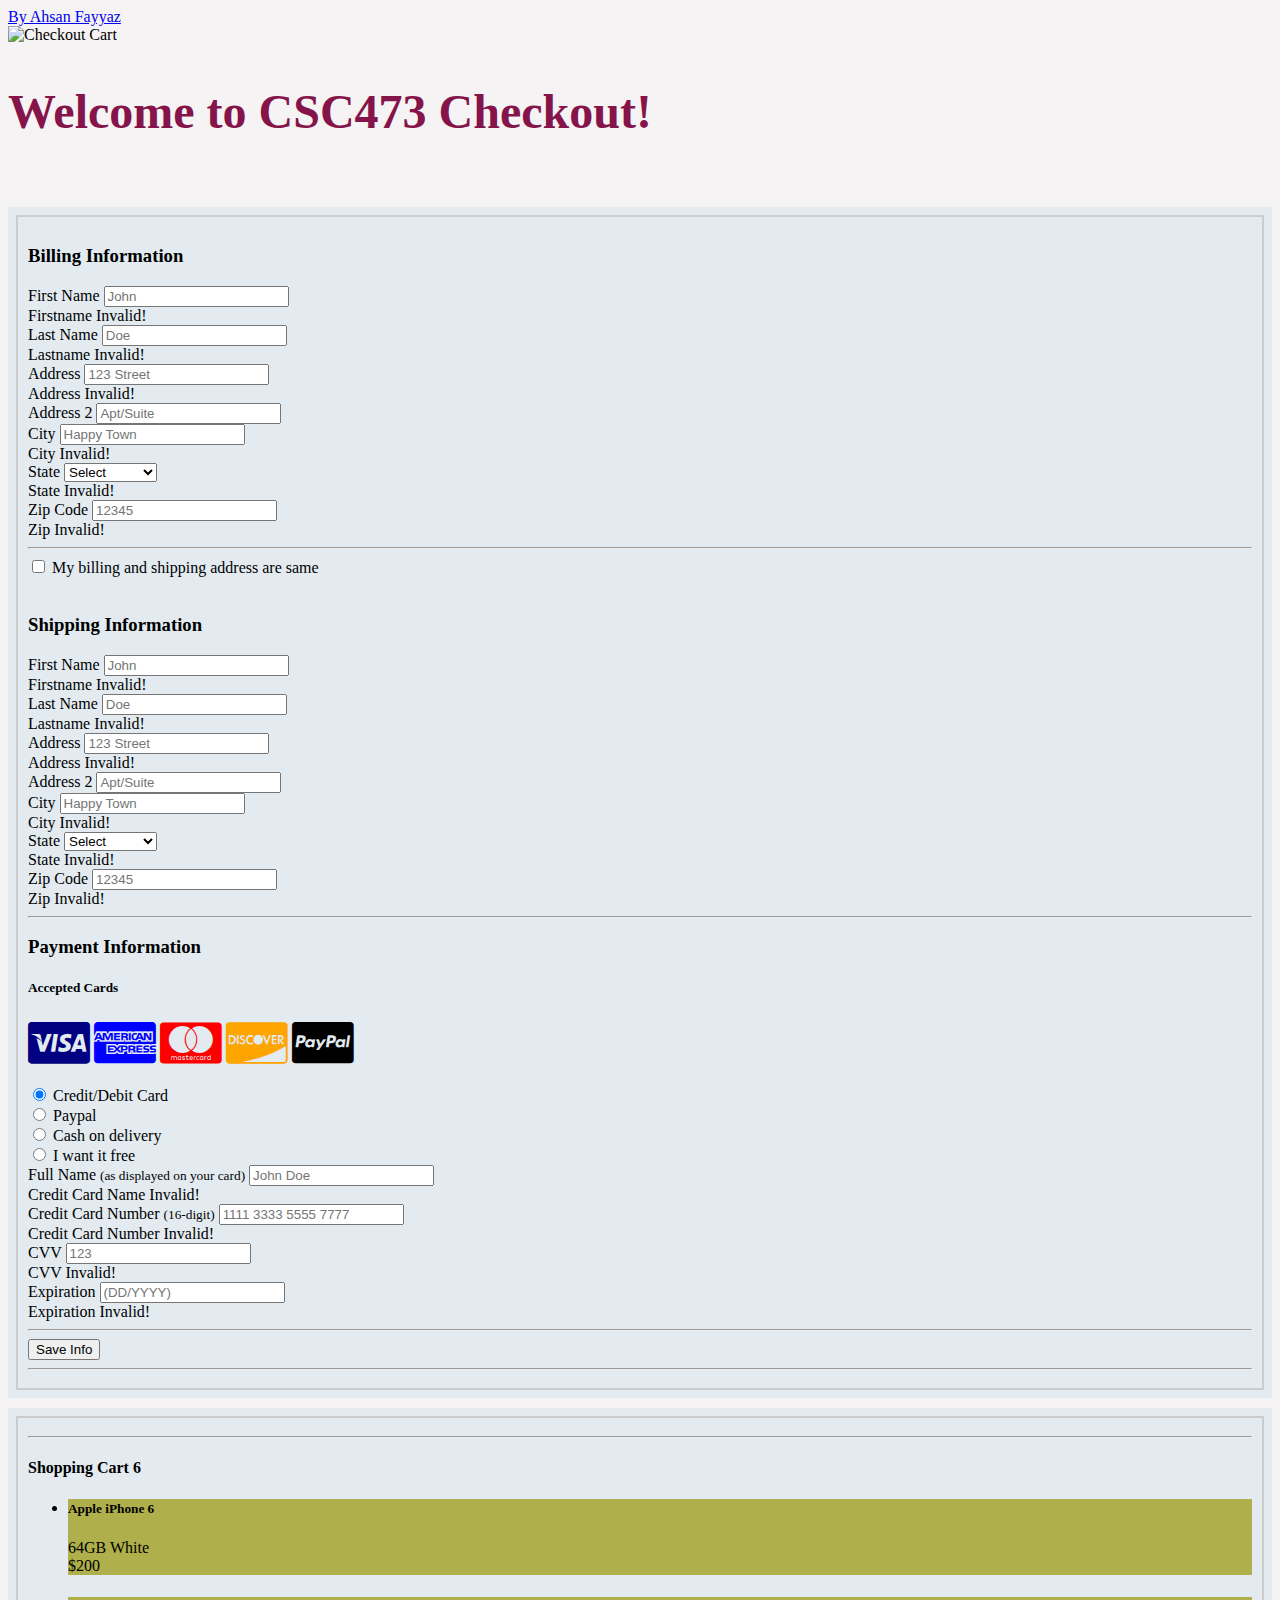
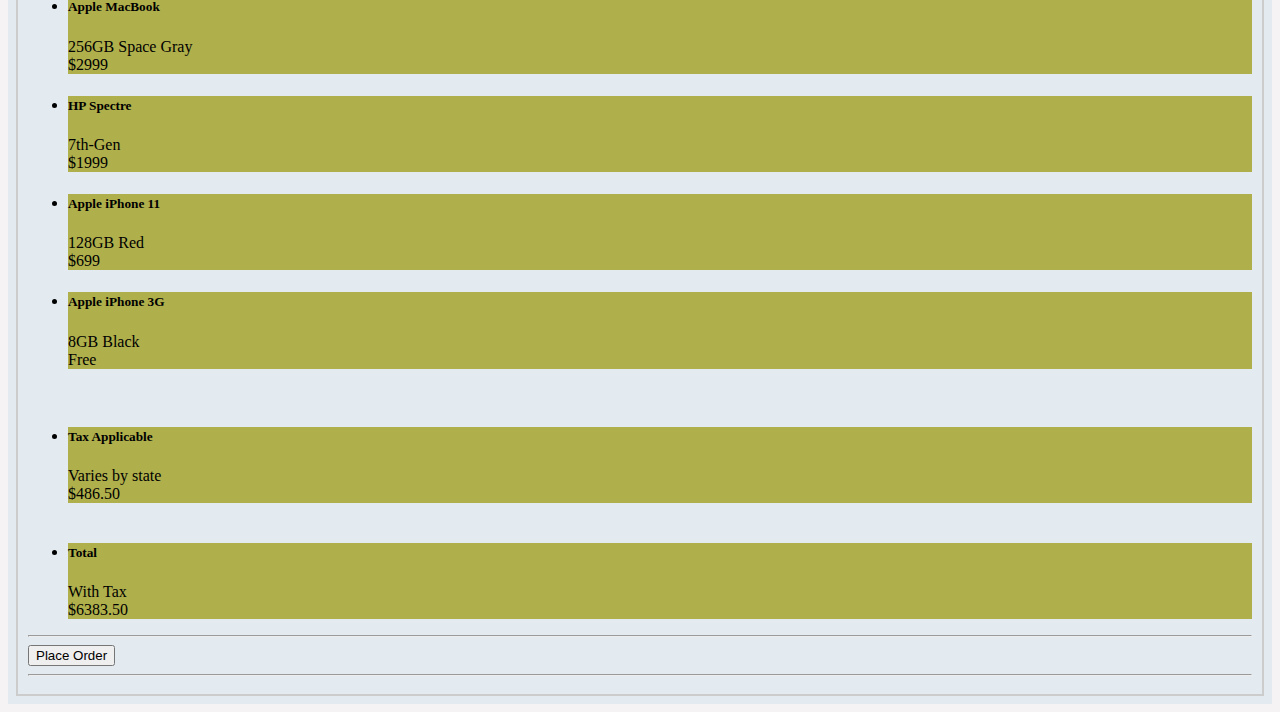
==== commit 03dac15c: "adding validations" ====
--- a/index.html
+++ b/index.html
@@ -20,46 +20,44 @@
       <div class="container">
           <div class="py-5 text-center">
             <img class ="mb-4 d-block mx-auto" src="https://icons.iconarchive.com/icons/iconsmind/outline/512/Checkout-icon.png" alt="Checkout Cart" width="90" height="90">
-            <h2 class="heading">Getting your order ready!</h2>
+            <h2 class="heading">Welcome to CSC473 Checkout!</h2>
           </div>
       </div>
       <br>
+      <form action="" class="main-form needs-validation" novalidate>
       <div class="container">
         <div class="row">
           <div class="col-8">
             <div class="container">
-              <hr class="my-4">
                   <h3 class="mb-4">Billing Information</h3>
-                  <form class="needs-validation" novalidate>
                       <div class="row g-3">
                           <div class="col-md-6">
                               <label for="firstname" class="form-label">First Name</label>
                               <input id="firstname" type="text" class="form-control" placeholder="John" required>
-                              <div class="invalid-feedback">Invalid firstname!</div>
+                              <div class="invalid-feedback">Firstname Invalid!</div>
                           </div>
                           <div class="col-md-6">
                               <label for="lastname" class="form-label">Last Name</label>
                               <input id="lastname" type="text" class="form-control" placeholder="Doe" required>
-                              <div class="invalid-feedback">Invalid lastname!</div>
+                              <div class="invalid-feedback">Lastname Invalid!</div>
                           </div>
                           <div class="col-md-8">
                               <label for="address1" class="form-label">Address</label>
                               <input id="address1" type="text" class="form-control" placeholder="123 Street" required>
-                              <div class="invalid-feedback">Invalid address!</div>
+                              <div class="invalid-feedback">Address Invalid!</div>
                           </div>
                           <div class="col-md-4">
                             <label for="address2" class="form-label">Address 2</label>
-                            <input id="address2" type="text" class="form-control" placeholder="Apt/Suite" required>
-                            <div class="invalid-feedback">Invalid address!</div>
+                            <input id="address2" type="text" class="form-control" placeholder="Apt/Suite">
                         </div>
                         <div class="col-md-4">
                           <label for="city" class="form-label">City</label>
                           <input id="city" type="text" class="form-control" placeholder="Happy Town" required>
-                          <div class="invalid-feedback">Invalid city!</div>
+                          <div class="invalid-feedback">City Invalid!</div>
                         </div>
                         <div class="col-md-4">
                           <label for="state" class="form-label">State</label>
-                          <select id="state" class="form-control"> 
+                          <select id="state" class="form-control" required> 
                             <option value=""> Select </option>
                             <option value="newyork"> New York </option>
                             <option value="newjersey"> New Jersey  </option>
@@ -71,17 +69,16 @@
                             <option value="maryland"> Maryland  </option>
                             <option value="virginia"> Virginia </option>
                           </select>
-                          <div class="invalid-feedback">Invalid State!</div>
+                          <div class="invalid-feedback">State Invalid!</div>
                         </div>
                         <div class="col-md-4">
                           <label for="zip" class="form-label">Zip Code</label>
                           <input id="zip" type="text" class="form-control" placeholder="12345" required>
-                          <div class="invalid-feedback">Invalid zip code!</div>
+                          <div class="invalid-feedback">Zip Invalid!</div>
                         </div>
                       </div>
       
                       <hr class="my-4">
-                  </form>
       
                   <div class="col-12">
                     <div class="form-check"> 
@@ -90,41 +87,37 @@
                     </div>
                   </div>
                   <br>
-                  
-      
       
                   <h3 id ="shippingheader" class="mb-4">Shipping Information</h3>
-                  <form class="needs-validation" novalidate>
                     <div id="shipping">
                       <div class="row g-4">
                         <div class="col-md-6">
                             <label for="firstname" class="form-label">First Name</label>
                             <input id="firstname" type="text" class="form-control" placeholder="John" required>
-                            <div class="invalid-feedback">Invalid firstname!</div>
+                            <div class="invalid-feedback">Firstname Invalid!</div>
                         </div>
                         <div class="col-md-6">
                             <label for="lastname" class="form-label">Last Name</label>
                             <input id="lastname" type="text" class="form-control" placeholder="Doe" required>
-                            <div class="invalid-feedback">Invalid lastname!</div>
+                            <div class="invalid-feedback">Lastname Invalid!</div>
                         </div>
                         <div class="col-md-8">
                             <label for="address1" class="form-label">Address</label>
                             <input id="address1" type="text" class="form-control" placeholder="123 Street" required>
-                            <div class="invalid-feedback">Invalid address!</div>
+                            <div class="invalid-feedback">Address Invalid!</div>
                         </div>
                         <div class="col-md-4">
                           <label for="address2" class="form-label">Address 2</label>
-                          <input id="address2" type="text" class="form-control" placeholder="Apt/Suite" required>
-                          <div class="invalid-feedback">Invalid address!</div>
+                          <input id="address2" type="text" class="form-control" placeholder="Apt/Suite">
                       </div>
                       <div class="col-md-4">
                         <label for="city" class="form-label">City</label>
                         <input id="city" type="text" class="form-control" placeholder="Happy Town" required>
-                        <div class="invalid-feedback">Invalid city!</div>
+                        <div class="invalid-feedback">City Invalid!</div>
                       </div>
                       <div class="col-md-4">
                         <label for="state" class="form-label">State</label>
-                        <select id="state" class="form-control"> 
+                        <select id="state" class="form-control" required> 
                           <option value=""> Select </option>
                           <option value="newyork"> New York </option>
                           <option value="newjersey"> New Jersey  </option>
@@ -136,19 +129,19 @@
                           <option value="maryland"> Maryland  </option>
                           <option value="virginia"> Virginia </option>
                         </select>
-                        <div class="invalid-feedback">Invalid State!</div>
+                        <div class="invalid-feedback">State Invalid!</div>
                       </div>
                       <div class="col-md-4">
                         <label for="zip" class="form-label">Zip Code</label>
                         <input id="zip" type="text" class="form-control" placeholder="12345" required>
-                        <div class="invalid-feedback">Invalid zip code!</div>
+                        <div class="invalid-feedback">Zip Invalid!</div>
                       </div>
                     </div>
                     </div>
                       
       
                       <hr class="my-5">
-                  </form>
+                  <!-- </form> -->
                   
                   <h3 class="mb-4">Payment Information</h3>
                   <h5>Accepted Cards</h6>
@@ -182,24 +175,25 @@
                       <label for="paymentname" class="form-label">Full Name</label>
                       <small class="text-muted">(as displayed on your card)</small>
                       <input id="paymentname" type="text" class="form-control" placeholder="John Doe" required> 
-                      <div class="invalid-feedback"> Required</div>
+                      <div class="invalid-feedback"> Credit Card Name Invalid!</div>
 
                   </div>
                   <div class="col-md-6">
                     <label for="paymentcard" class="form-label">Credit Card Number</label>
-                    <input id="paymentcard" type="text" class="form-control" placeholder="16 digit number" required>
-                    <div class="invalid-feedback">Required</div>
+                    <small class="text-muted">(16-digit)</small>
+                    <input id="paymentcard" type="text" class="form-control" placeholder="1111 3333 5555 7777" required>
+                    <div class="invalid-feedback">Credit Card Number Invalid!</div>
       
                     <div class="row my-3 gy-3">
                       <div class="col-md-6">
                         <label for="cvv" class="form-label">CVV</label>
                         <input id="cvv" type="text" class="form-control" placeholder="123" required> 
-                        <div class="invalid-feedback"> Required</div>
+                        <div class="invalid-feedback"> CVV Invalid!</div>
                       </div>
                       <div class="col-md-6">
                         <label for="expiration" class="form-label">Expiration</label>
                         <input id="expiration" type="text" class="form-control" placeholder="(DD/YYYY)" required> 
-                        <div class="invalid-feedback"> Required</div>
+                        <div class="invalid-feedback"> Expiration Invalid!</div>
                       </div>
                     </div>
                 </div>
@@ -271,12 +265,13 @@
               </li>
             </ul>
             <hr class="my-4">
-            <button class="btn btn-primary btn-lg btn-block">Checkout!</button>
+            <button type="submit" class="btn btn-warning btn-lg btn-block">Place Order</button>
             <hr class="my-4">
           </div>
         </div>
         </div>
       </div>
+    </form>
     
     
     <!-- Optional JavaScript; choose one of the two! -->
@@ -288,6 +283,17 @@
     <script src="https://cdn.jsdelivr.net/npm/popper.js@1.16.1/dist/umd/popper.min.js" integrity="sha384-9/reFTGAW83EW2RDu2S0VKaIzap3H66lZH81PoYlFhbGU+6BZp6G7niu735Sk7lN" crossorigin="anonymous"></script>
     <script src="https://stackpath.bootstrapcdn.com/bootstrap/5.0.0-alpha2/js/bootstrap.min.js" integrity="sha384-5h4UG+6GOuV9qXh6HqOLwZMY4mnLPraeTrjT5v07o347pj6IkfuoASuGBhfDsp3d" crossorigin="anonymous"></script>
     -->
+    <script>
+      var form = document.querySelector('.needs-validation');
+
+      form.addEventListener('submit', function(event) {
+          if (form.checkValidity() === false) {
+              event.preventDefault();
+              event.stopPropagation();
+          }
+          form.classList.add('was-validated');
+      })
+  </script>
   </body>
 </html>
 <script src="https://ajax.googleapis.com/ajax/libs/jquery/1.9.1/jquery.min.js"></script>
--- a/style.css
+++ b/style.css
@@ -5,10 +5,43 @@
 .container{
     background: E8F0F9;
 }
-
+.col-4{
+    background-color: F7CAC9;
+    background-color:rgb(227, 235, 240);
+    margin-top:10px;
+    padding: 20px;
+    outline: 2px solid #ccc;
+    outline-offset: -10px;
+    -moz-outline-radius: 10px;
+    -webkit-outline-radius: 10px;
+}
 .col-8{
     background-color:rgb(227, 235, 240);
+    margin-top:10px;
+    padding: 20px;
+    outline: 2px solid #ccc;
+    outline-offset: -10px;
+    -moz-outline-radius: 10px;
+    -webkit-outline-radius: 10px;
 }
 .heading{
-    color: blue;
+    color:#85144b;
+  font-family: verdana;
+  font-size: 300%;
 }
+
+.container2{
+    background-color:rgb(227, 235, 240);
+}
+.list-group-item{
+    background-color:#afaf4b;
+}
+
+/* .row{
+    margin-top:10px;
+    padding: 20px;
+    outline: 2px solid #ccc;
+    outline-offset: -10px;
+    -moz-outline-radius: 10px;
+    -webkit-outline-radius: 10px;
+} */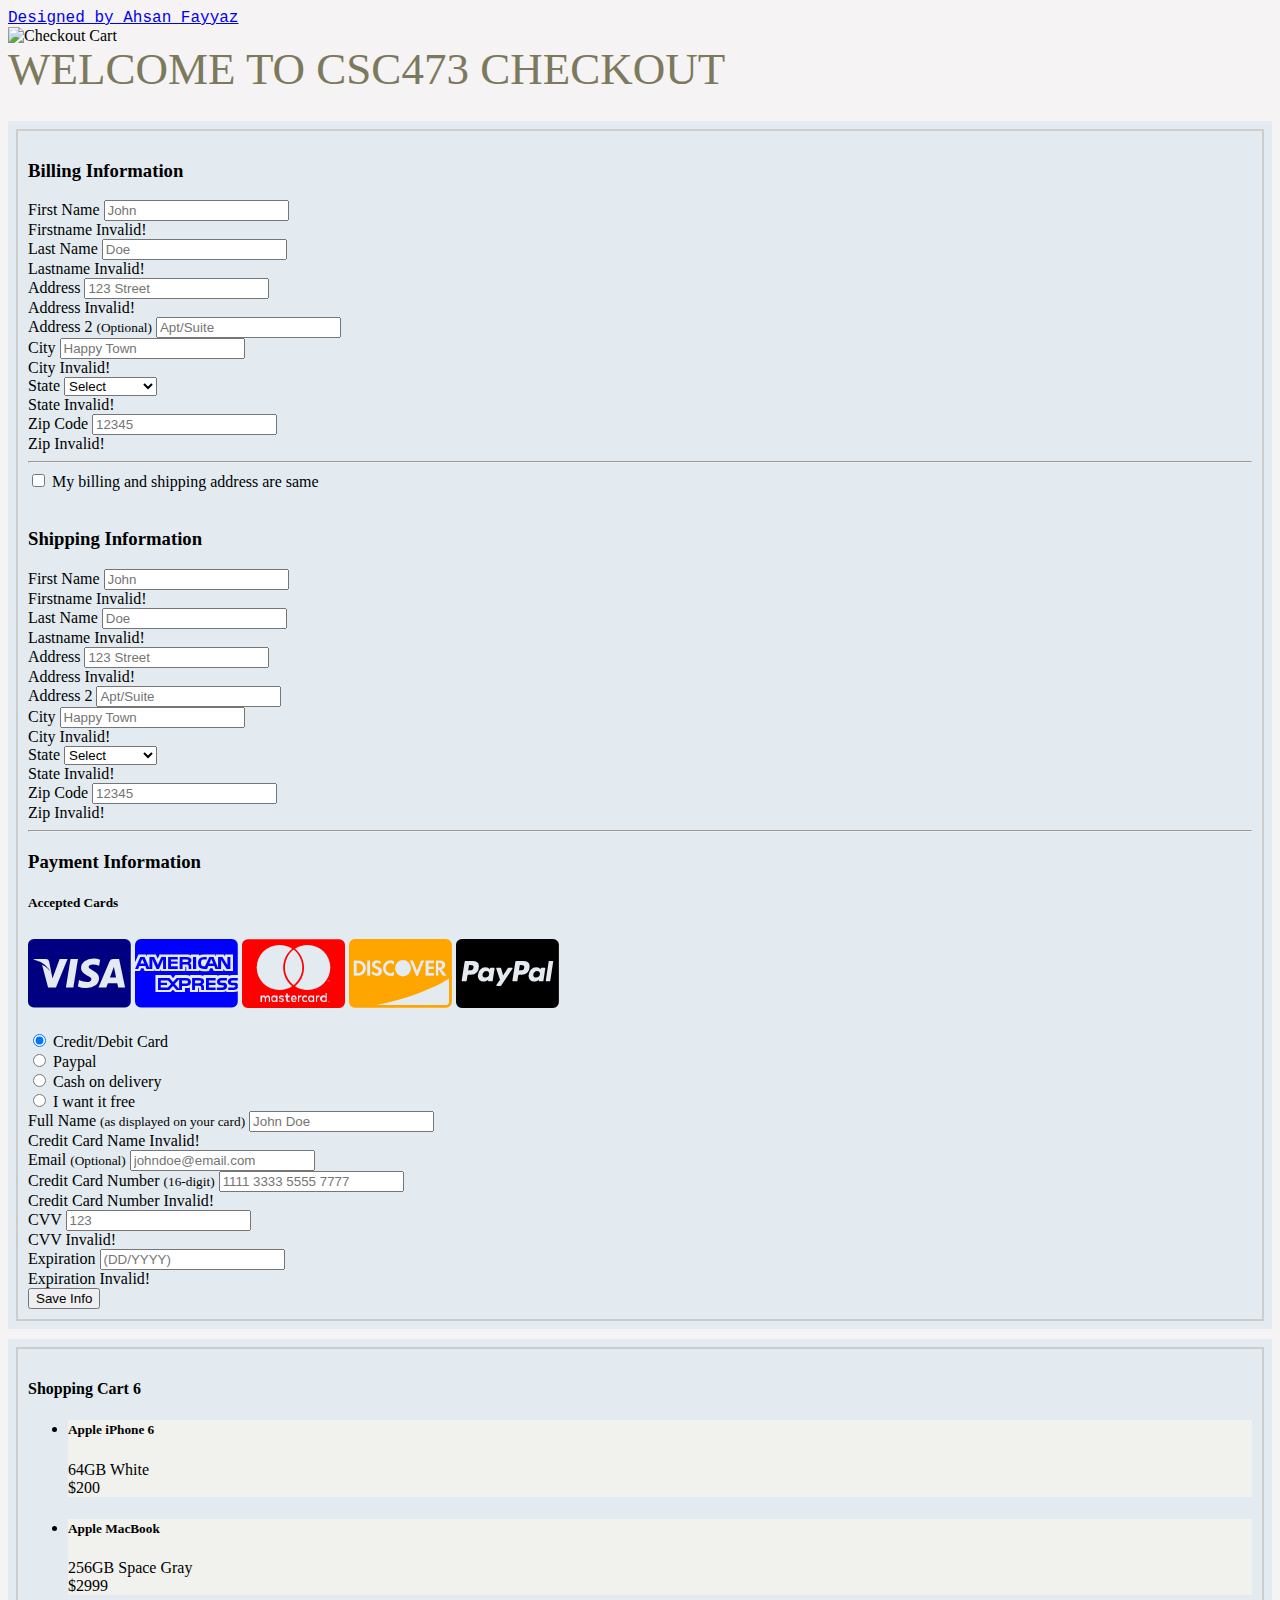
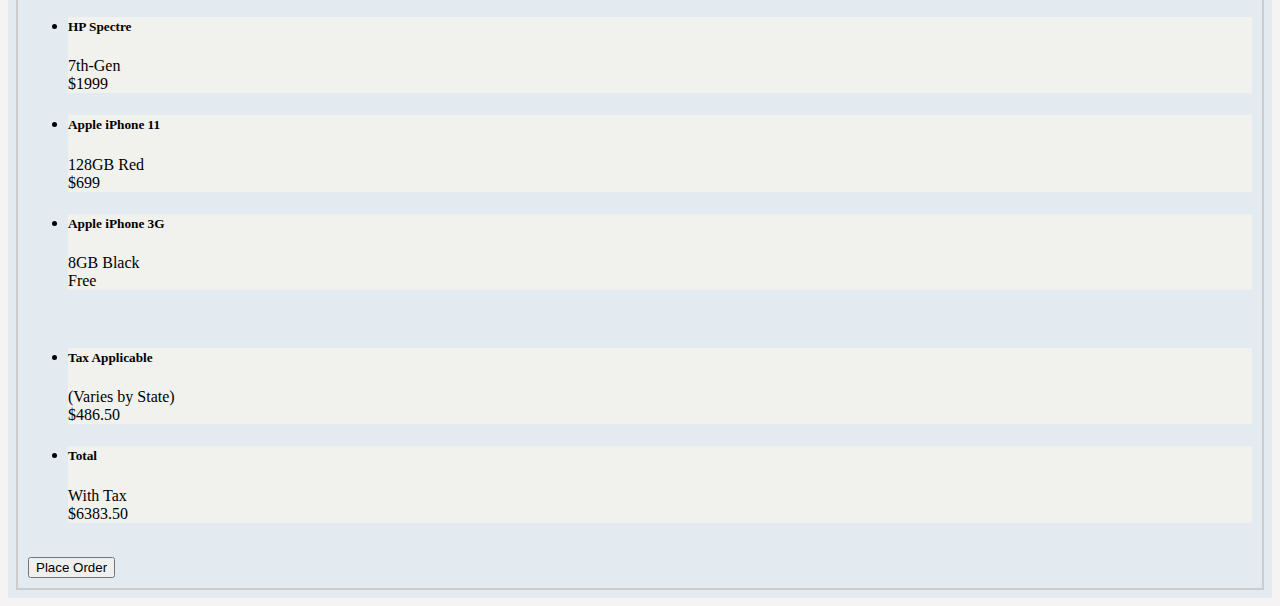
==== commit 65e9b03e: "finalizing changes" ====
--- a/index.html
+++ b/index.html
@@ -14,17 +14,17 @@
   </head>
   <body class="bg-light">
       <nav class ="navbar navbar-dark bg-dark">
-        <a href="#" class="navbar-brand">By Ahsan Fayyaz</a>
+        <a href="#" class="navbar-brand" style="font-family:'Courier New', Courier, monospace;">Designed by Ahsan Fayyaz</a>
       </nav>
 
       <div class="container">
           <div class="py-5 text-center">
             <img class ="mb-4 d-block mx-auto" src="https://icons.iconarchive.com/icons/iconsmind/outline/512/Checkout-icon.png" alt="Checkout Cart" width="90" height="90">
-            <h2 class="heading">Welcome to CSC473 Checkout!</h2>
+            <h2 class="heading">WELCOME TO CSC473 CHECKOUT</h2>
           </div>
       </div>
       <br>
-      <form action="" class="main-form needs-validation" novalidate>
+      <form action="" class="needs-validation" novalidate>
       <div class="container">
         <div class="row">
           <div class="col-8">
@@ -48,6 +48,7 @@
                           </div>
                           <div class="col-md-4">
                             <label for="address2" class="form-label">Address 2</label>
+                            <small class="text-muted">(Optional)</small>
                             <input id="address2" type="text" class="form-control" placeholder="Apt/Suite">
                         </div>
                         <div class="col-md-4">
@@ -141,16 +142,15 @@
                       
       
                       <hr class="my-5">
-                  <!-- </form> -->
                   
                   <h3 class="mb-4">Payment Information</h3>
                   <h5>Accepted Cards</h6>
                   <div class="icon-container">
-                    <em class="fa fa-cc-visa" style="color:navy;font-size:48px;"></em>
-                    <em class="fa fa-cc-amex" style="color:blue;font-size:48px;"></em>
-                    <em class="fa fa-cc-mastercard" style="color:red;font-size:48px;"></em>
-                    <em class="fa fa-cc-discover" style="color:orange;font-size:48px;"></em>
-                    <em class="fa fa-cc-paypal" style="font-size:48px;color:black"></em>
+                    <em class="fa fa-cc-visa" style="color:navy;font-size:80px;"></em>
+                    <em class="fa fa-cc-amex" style="color:blue;font-size:80px;"></em>
+                    <em class="fa fa-cc-mastercard" style="color:red;font-size:80px;"></em>
+                    <em class="fa fa-cc-discover" style="color:orange;font-size:80px;"></em>
+                    <em class="fa fa-cc-paypal" style="color:black;font-size:80px"></em>
                   </div>
                   <br>
                   <div class="form-check">
@@ -176,7 +176,13 @@
                       <small class="text-muted">(as displayed on your card)</small>
                       <input id="paymentname" type="text" class="form-control" placeholder="John Doe" required> 
                       <div class="invalid-feedback"> Credit Card Name Invalid!</div>
-
+                      <div class="row my-3 gy-3">
+                      <div class="col-md-8">
+                        <label for="email" class="form-label">Email</label>
+                        <small class="text-muted">(Optional)</small>
+                        <input id="email" type="text" class="form-control" placeholder="johndoe@email.com"> 
+                      </div>
+                    </div>
                   </div>
                   <div class="col-md-6">
                     <label for="paymentcard" class="form-label">Credit Card Number</label>
@@ -199,75 +205,73 @@
                 </div>
               </div>
             </div>
-            <hr class="my-4">
             <button type="submit" class="btn btn-primary btn-lg btn-block">Save Info</button>
-            <hr class="my-4">
           </div>
           <div class="col-4">
-            <hr class="my-4">
-            <h4 class="d-flex justify-content-between align-item-center">
-              <span class="text-muted">Shopping Cart</span>
-              <span class="badge bg-secondary rounded-pill">6</span>
-            </h4>
-
-            <ul class="list-group">
-              <li class="list-group-item d-flex justify-content-between">
-                <div>
-                  <h5>Apple iPhone 6</h5>
-                  <span class="text-muted">64GB White</span>
-                </div>
-                <span class="text-muted">$200</span>
-              </li>
-              <li class="list-group-item d-flex justify-content-between">
-                <div>
-                  <h5>Apple MacBook</h5>
-                  <span class="text-muted">256GB Space Gray</span>
-                </div>
-                <span class="text-muted">$2999</span>
-              </li>
-              <li class="list-group-item d-flex justify-content-between">
-                <div>
-                  <h5>HP Spectre</h5>
-                  <span class="text-muted">7th-Gen</span>
-                </div>
-                <span class="text-muted">$1999</span>
-              </li>
-              <li class="list-group-item d-flex justify-content-between">
-                <div>
-                  <h5>Apple iPhone 11</h5>
-                  <span class="text-muted">128GB Red</span>
-                </div>
-                <span class="text-muted">$699</span>
-              </li>
-              <li class="list-group-item d-flex justify-content-between">
-                <div>
-                  <h5 class="text-success">Apple iPhone 3G</h5>
-                  <span class="text-success">8GB Black</span>
-                </div>
-                <span class="text-success">Free</span>
-              </li>
+            <div class="row-4">
+              <h4 class="d-flex justify-content-between align-item-center">
+                <span class="text-muted" ">Shopping Cart</span>
+                <span class="badge bg-secondary squared-pill">6</span>
+              </h4>
+  
+              <ul class="list-group">
+                <li class="list-group-item d-flex justify-content-between">
+                  <div>
+                    <h5>Apple iPhone 6</h5>
+                    <span class="text-muted">64GB White</span>
+                  </div>
+                  <span class="text-muted">$200</span>
+                </li>
+                <li class="list-group-item d-flex justify-content-between">
+                  <div>
+                    <h5>Apple MacBook</h5>
+                    <span class="text-muted">256GB Space Gray</span>
+                  </div>
+                  <span class="text-muted">$2999</span>
+                </li>
+                <li class="list-group-item d-flex justify-content-between">
+                  <div>
+                    <h5>HP Spectre</h5>
+                    <span class="text-muted">7th-Gen</span>
+                  </div>
+                  <span class="text-muted">$1999</span>
+                </li>
+                <li class="list-group-item d-flex justify-content-between">
+                  <div>
+                    <h5>Apple iPhone 11</h5>
+                    <span class="text-muted">128GB Red</span>
+                  </div>
+                  <span class="text-muted">$699</span>
+                </li>
+                <li class="list-group-item d-flex justify-content-between">
+                  <div>
+                    <h5 class="text-success">Apple iPhone 3G</h5>
+                    <span class="text-success">8GB Black</span>
+                  </div>
+                  <span class="text-success">Free</span>
+                </li>
+                <br>
+                <br>
+                <li class="list-group-item d-flex justify-content-between">
+                  <div>
+                    <h5>Tax Applicable</h5>
+                    <span class="text-muted">(Varies by State)</span>
+                  </div>
+                  <span class="">$486.50</span>
+                </li>
+                <li class="list-group-item d-flex justify-content-between">
+                  <div>
+                    <h5>Total</h5>
+                    <span class="text-muted">With Tax</span>
+                  </div>
+                  <span class="">$6383.50</span>
+                </li>
+              </ul>
               <br>
-              <br>
-              <li class="list-group-item d-flex justify-content-between">
-                <div>
-                  <h5>Tax Applicable</h5>
-                  <span class="text-muted">Varies by state</span>
-                </div>
-                <span class="">$486.50</span>
-              </li>
-              <br>
-              <li class="list-group-item d-flex justify-content-between">
-                <div>
-                  <h5>Total</h5>
-                  <span class="text-muted">With Tax</span>
-                </div>
-                <span class="">$6383.50</span>
-              </li>
-            </ul>
-            <hr class="my-4">
-            <button type="submit" class="btn btn-warning btn-lg btn-block">Place Order</button>
-            <hr class="my-4">
-          </div>
+              <button type="submit" class="btn btn-warning btn-lg btn-block">Place Order</button>
+            </div>
+            </div>
+            
         </div>
         </div>
       </div>
--- a/style.css
+++ b/style.css
@@ -5,7 +5,7 @@
 .container{
     background: E8F0F9;
 }
-.col-4{
+.row-4{
     background-color: F7CAC9;
     background-color:rgb(227, 235, 240);
     margin-top:10px;
@@ -25,23 +25,12 @@
     -webkit-outline-radius: 10px;
 }
 .heading{
-    color:#85144b;
-  font-family: verdana;
-  font-size: 300%;
+    color: #7c795d; font-family: 'Trocchi', serif; font-size: 45px; font-weight: normal; line-height: 48px; margin: 0; 
 }
 
 .container2{
     background-color:rgb(227, 235, 240);
 }
 .list-group-item{
-    background-color:#afaf4b;
+    background-color:rgb(241, 241, 238);
 }
-
-/* .row{
-    margin-top:10px;
-    padding: 20px;
-    outline: 2px solid #ccc;
-    outline-offset: -10px;
-    -moz-outline-radius: 10px;
-    -webkit-outline-radius: 10px;
-} */